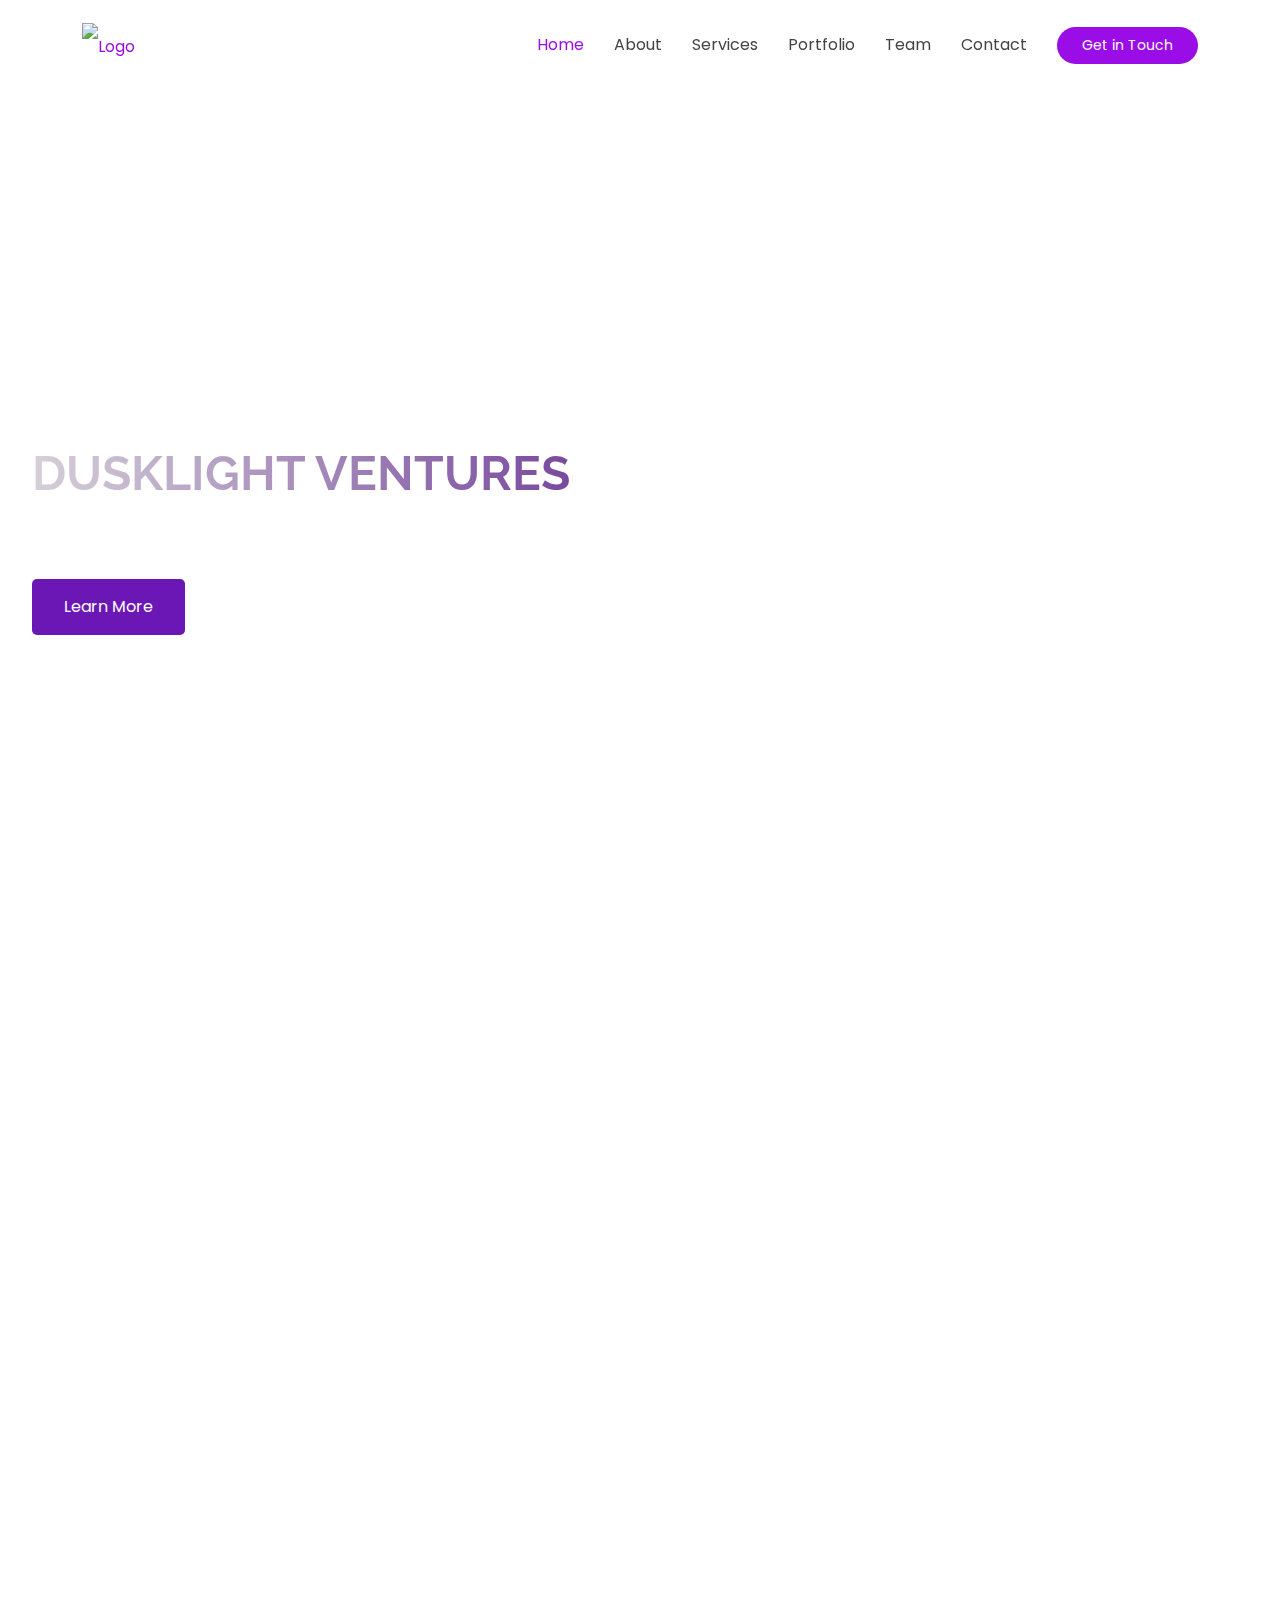
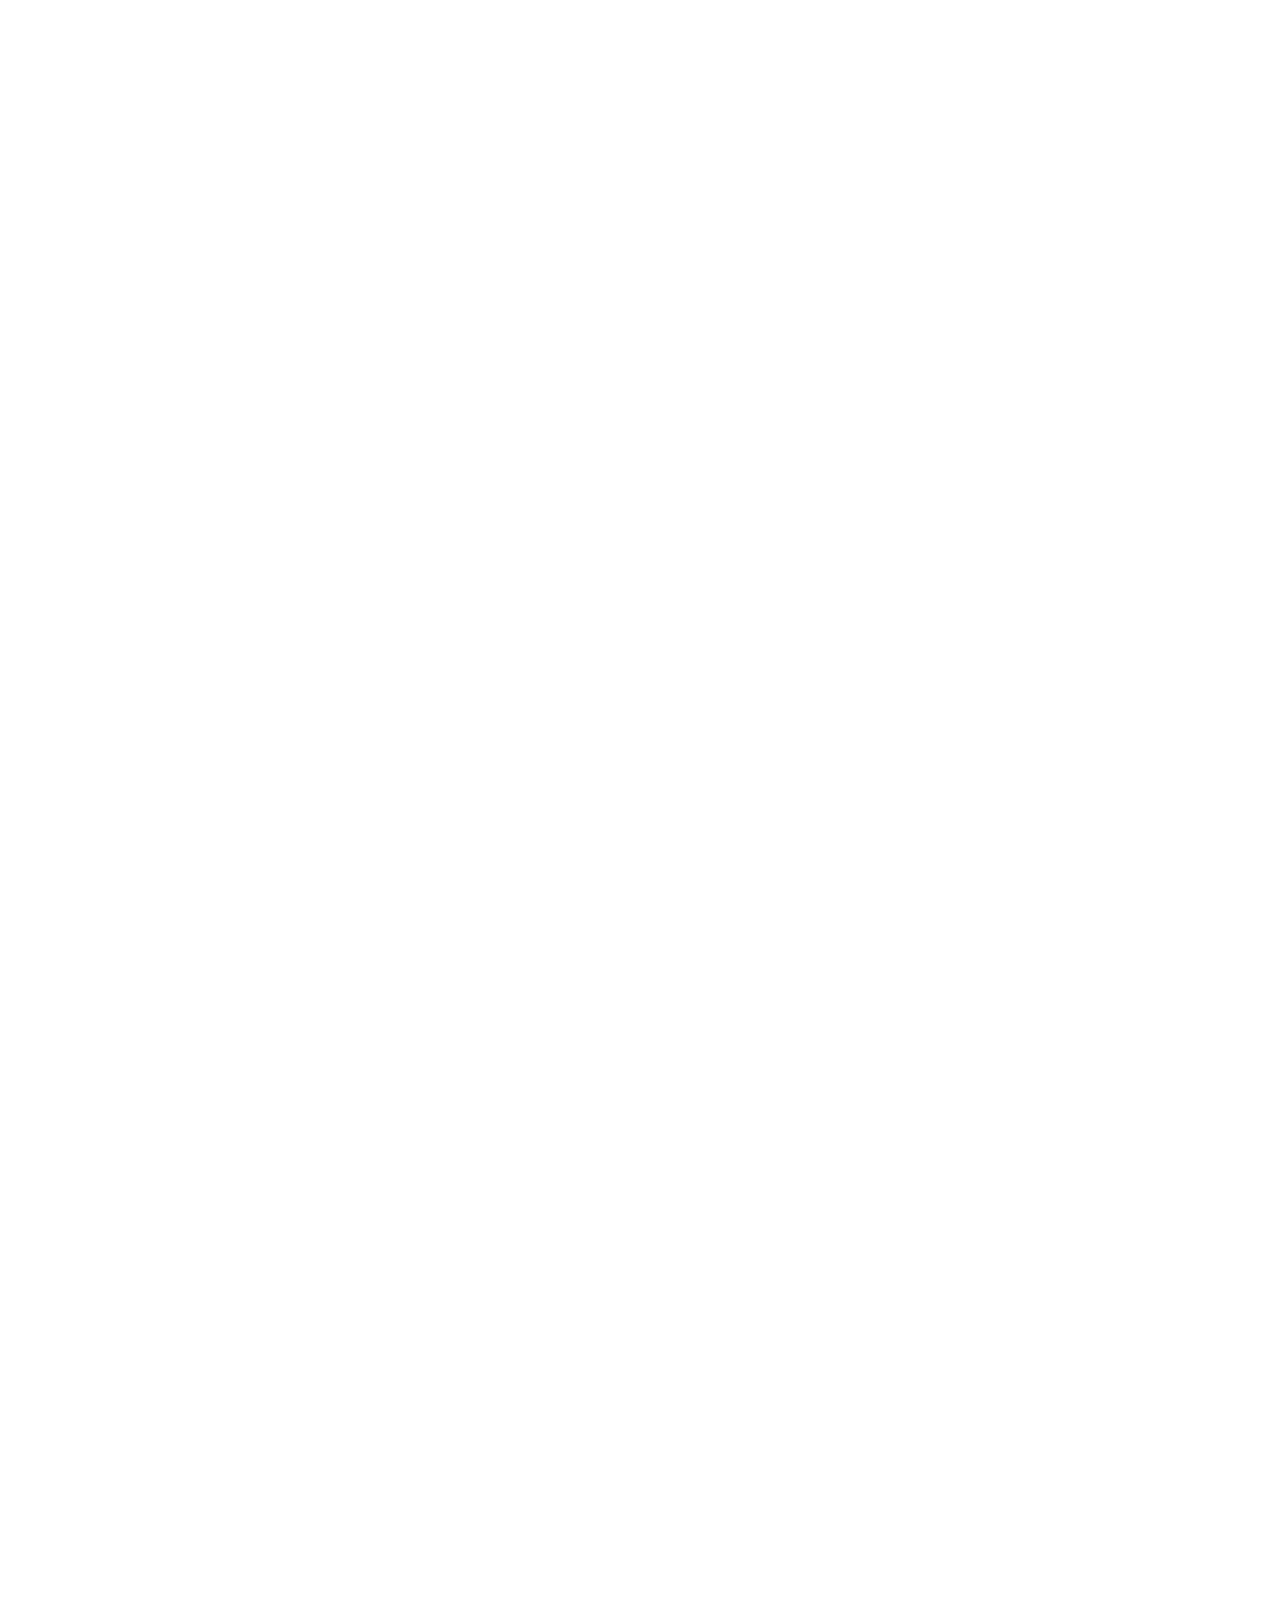
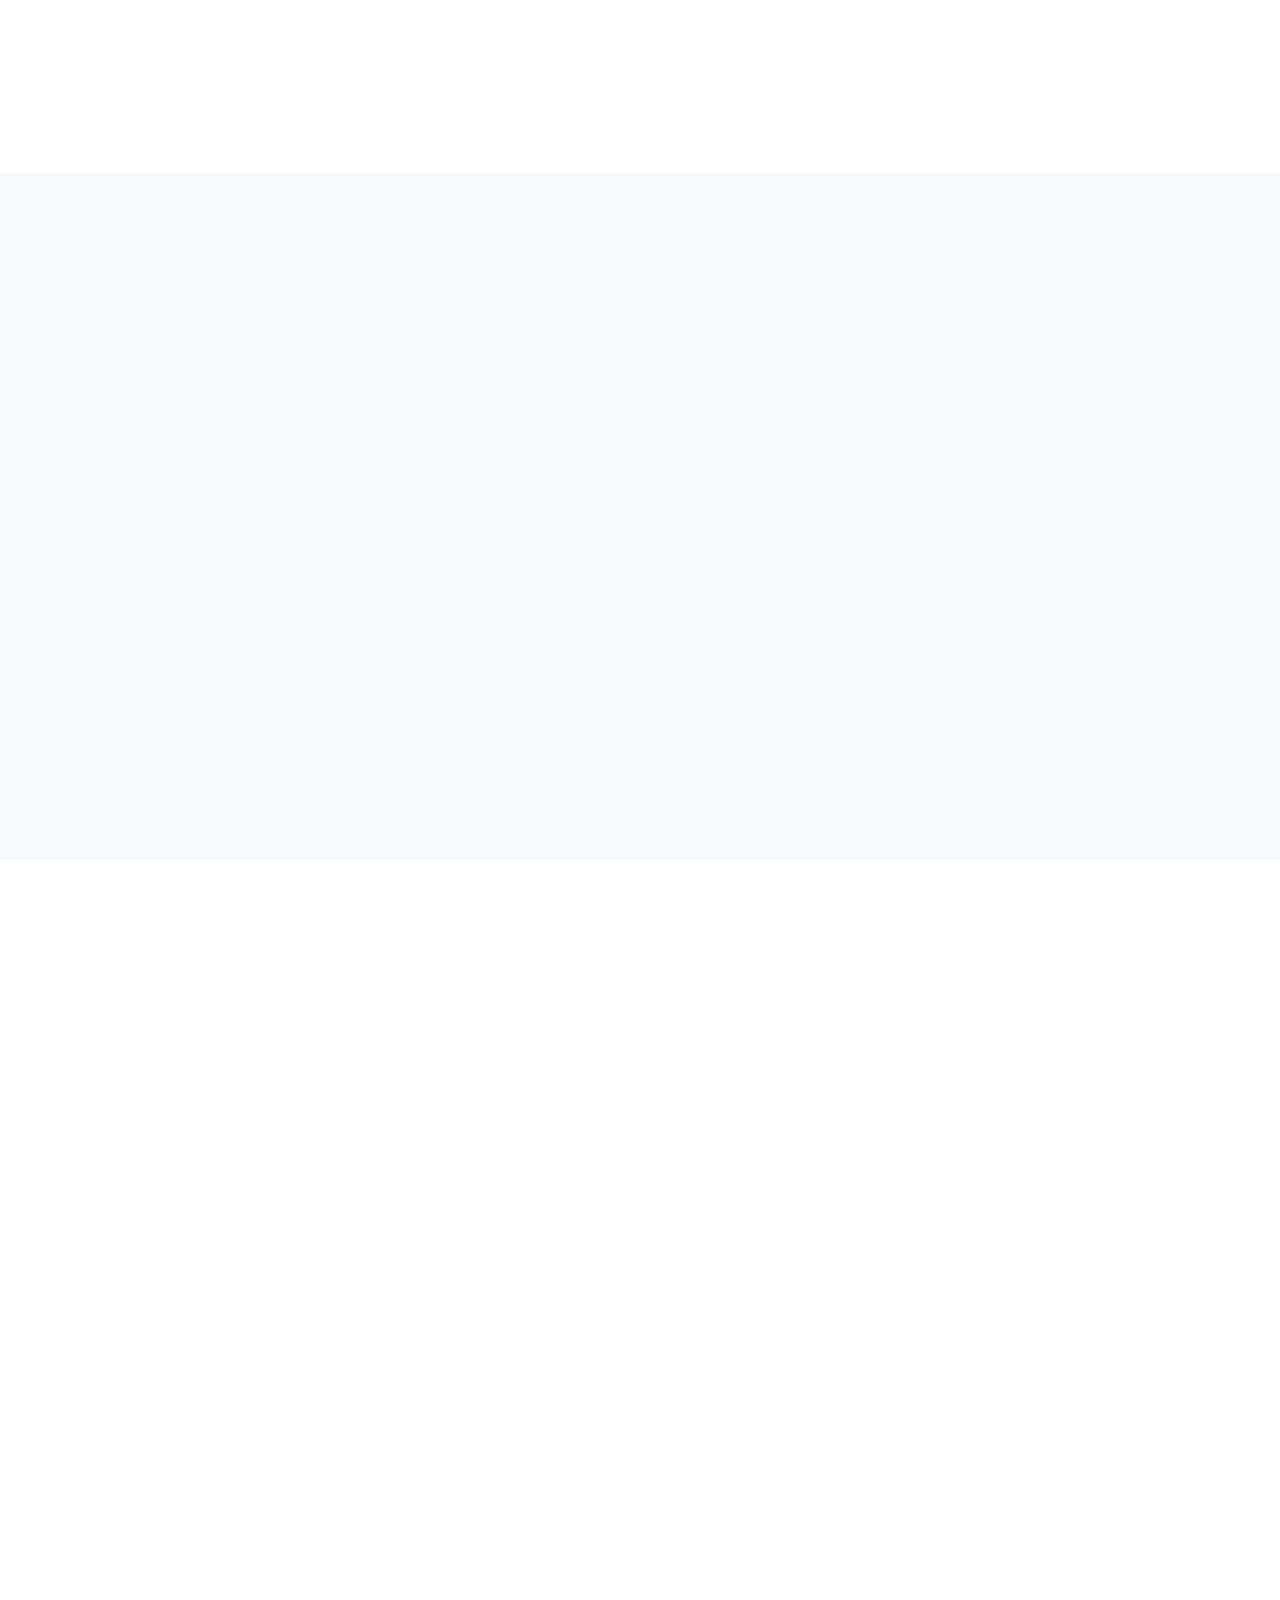
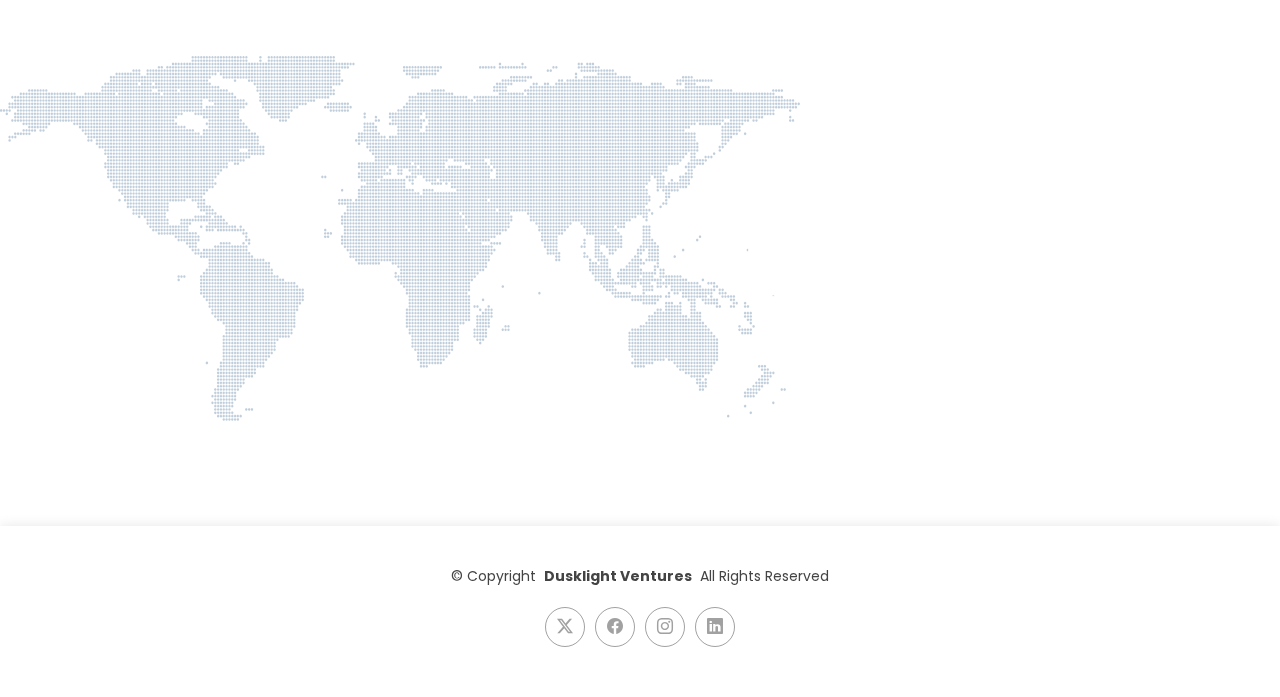
==== index.html @ 912ee7cb "Finalized the testing and deployment" ====
<!DOCTYPE html>
<html lang="en">

<head>
  <meta charset="utf-8">
  <meta content="width=device-width, initial-scale=1.0" name="viewport">
  <title>DUSKLIGHT VENTURES</title>
  <meta name="description" content="">
  <meta name="keywords" content="">

  <!-- Favicons -->
  <link href="https://i.postimg.cc/W3yHggLT/Logo.png" rel="icon">
  <link href="https://i.postimg.cc/W3yHggLT/Logo.png" rel="apple-touch-icon">

  <!-- Fonts -->
  <link href="https://fonts.googleapis.com" rel="preconnect">
  <link href="https://fonts.gstatic.com" rel="preconnect" crossorigin>
  <link href="https://fonts.googleapis.com/css2?family=Roboto:ital,wght@0,100;0,300;0,400;0,500;0,700;0,900;1,100;1,300;1,400;1,500;1,700;1,900&family=Poppins:ital,wght@0,100;0,200;0,300;0,400;0,500;0,600;0,700;0,800;0,900;1,100;1,200;1,300;1,400;1,500;1,600;1,700;1,800;1,900&family=Raleway:ital,wght@0,100;0,200;0,300;0,400;0,500;0,600;0,700;0,800;0,900;1,100;1,200;1,300;1,400;1,500;1,600;1,700;1,800;1,900&display=swap" rel="stylesheet">

  <!-- Vendor CSS Files -->
  <link href="assets/vendor/bootstrap/css/bootstrap.min.css" rel="stylesheet">
  <link href="assets/vendor/bootstrap-icons/bootstrap-icons.css" rel="stylesheet">
  <link href="assets/vendor/aos/aos.css" rel="stylesheet">
  <link href="assets/vendor/glightbox/css/glightbox.min.css" rel="stylesheet">
  <link href="assets/vendor/swiper/swiper-bundle.min.css" rel="stylesheet">

  <!-- Main CSS File -->
  <link href="assets/css/main.css" rel="stylesheet">

  <!-- =======================================================
  * Template Name: Vesperr
  * Template URL: https://bootstrapmade.com/vesperr-free-bootstrap-template/
  * Updated: Aug 07 2024 with Bootstrap v5.3.3
  * Author: BootstrapMade.com
  * License: https://bootstrapmade.com/license/
  ======================================================== -->
</head>

<body class="index-page">

  <header id="header" class="header d-flex align-items-center sticky-top">
    <div class="container-fluid container-xl position-relative d-flex align-items-center">

      <a href="index.html" class="logo d-flex align-items-center me-auto">
        <img src="https://i.postimg.cc/mDbwCCmY/DVLOGO-removebg-preview.png" alt="Logo" class="navbar-logo">
        <!-- <h1 class="sitename">DUSKLIGHT VENTURES</h1> -->
      </a>      

      <nav id="navmenu" class="navmenu">
        <ul>
          <li><a href="#hero" class="active">Home<br></a></li>
          <li><a href="#about">About</a></li>
          <li><a href="#services">Services</a></li>
          <li><a href="#portfolio">Portfolio</a></li>
          <li><a href="#team">Team</a></li>
          <!-- <li class="dropdown"><a href="#"><span>Dropdown</span> <i class="bi bi-chevron-down toggle-dropdown"></i></a>
            <ul>
              <li><a href="#">Dropdown 1</a></li>
              <li class="dropdown"><a href="#"><span>Deep Dropdown</span> <i class="bi bi-chevron-down toggle-dropdown"></i></a>
                <ul>
                  <li><a href="#">Deep Dropdown 1</a></li>
                  <li><a href="#">Deep Dropdown 2</a></li>
                  <li><a href="#">Deep Dropdown 3</a></li>
                  <li><a href="#">Deep Dropdown 4</a></li>
                  <li><a href="#">Deep Dropdown 5</a></li>
                </ul>
              </li>
              <li><a href="#">Dropdown 2</a></li>
              <li><a href="#">Dropdown 3</a></li>
              <li><a href="#">Dropdown 4</a></li>
            </ul>
          </li> -->
          <li><a href="#contact">Contact</a></li>
        </ul>
        <i class="mobile-nav-toggle d-xl-none bi bi-list"></i>
      </nav>

      <a class="btn-getstarted" href="index.html#contact">Get in Touch</a>

    </div>
  </header>

  <main class="main">

    <!-- Hero Section -->
   <section class="hero">
        <div class="hero-content">
          <h1 id="hero-heading">
            DUSKLIGHT VENTURES
        </h1>
            <p>'Offers strong business strtegies to grow businesses'</p>
            <button onclick="learnMore()">Learn More</button>
        </div>
    </section>

    <script>
        function learnMore() {
            alert('Learn more about our services!');
        }
    </script><!-- /Hero Section -->


    <!-- Clients Section -->
    <section id="clients" class="clients section light-background">
      <div class="container section-title" data-aos="fade-up">
        <h2>Our Valued Partners and Clients</h2>
      </div>
      <div class="container" data-aos="fade-up">
        <div class="row gy-4">
          <div class="col-xl-2 col-md-3 col-6 client-logo">
            <img src="https://i.postimg.cc/4ybP71yt/county.jpg" class="img-fluid" alt="">
          </div>

          <div class="col-xl-2 col-md-3 col-6 client-logo-001">
            <img src="https://i.postimg.cc/Y2L2YspM/kra.jpg" class="img-fluid" alt="">
          </div><!-- End Client Item -->

          <div class="col-xl-2 col-md-3 col-6 client-logo">
            <img src="https://i.postimg.cc/FzBVfzpG/logo-nema.png" class="img-fluid" alt="">
          </div><!-- End Client Item -->

          <div class="col-xl-2 col-md-3 col-6 client-logo">
            <img src="https://i.postimg.cc/85fhbdsk/KPLC-LOGO.png" class="img-fluid" alt="">
          </div><!-- End Client Item -->

          <div class="col-xl-2 col-md-3 col-6 client-logo">
            <img src="https://i.postimg.cc/gcRVXKfN/NCA.png" class="img-fluid" alt="">
          </div><!-- End Client Item -->

          <div class="col-xl-2 col-md-3 col-6 client-logo">
            <img src="https://i.postimg.cc/vZPPtXzt/bomas.jpg" class="img-fluid" alt="">
          </div>

        </div>

      </div>

    </section><!-- /Clients Section -->

    <!-- About Section -->
    <section id="about" class="about section">

      <!-- Section Title -->
      <div class="container section-title" data-aos="fade-up">
        <h2>About Us</h2>
        <p>With a team of experienced professionals and a commitment to excellence </p>
      </div><!-- End Section Title -->

      <div class="container">

        <div class="row gy-5">

          <div class="content col-xl-5 d-flex flex-column" data-aos="fade-up" data-aos-delay="100">
            <h3> We deliver outstanding services with integrity, professionalism, and innovation</h3>
            <p>
              Dusklight Ventures is your trusted partner in delivering exceptional services across various industries. Established with the vision of transforming the business landscape, we are dedicated to providing quality, reliability, and professional solutions that meet the unique needs of our clients.
            </p>
            <a href="service-details.html" class="about-btn align-self-center align-self-xl-start"><span>About us</span> <i class="bi bi-chevron-right"></i></a>
          </div>

          <div class="col-xl-7" data-aos="fade-up" data-aos-delay="200">
            <div class="row gy-4">

              <div class="col-md-6 icon-box position-relative">
                <i class="bi bi-briefcase"></i>
                <h4><a href="" class="stretched-link">Integrity</a></h4>
                <p>Upholding honesty and transparency in all our interactions.</p>
              </div><!-- Icon-Box -->

              <div class="col-md-6 icon-box position-relative">
                <i class="bi bi-gem"></i>
                <h4><a href="" class="stretched-link">Excellence</a></h4>
                <p>Striving for quality and precision in every service we provide.</p>
              </div><!-- Icon-Box -->

              <div class="col-md-6 icon-box position-relative">
                <i class="bi bi-broadcast"></i>
                <h4><a href="" class="stretched-link">Customer Focus</a></h4>
                <p>Prioritizing our clients’ needs and ensuring their satisfaction.</p>
              </div><!-- Icon-Box -->

              <div class="col-md-6 icon-box position-relative">
                <i class="bi bi-easel"></i>
                <h4><a href="" class="stretched-link">Innovation</a></h4>
                <p>Embracing creativity and forward-thinking to offer the best solutions.</p>
              </div><!-- Icon-Box -->

            </div>
          </div>

        </div>

      </div>

    </section><!-- /About Section -->

    <!-- Stats Section -->
    <section id="stats" class="stats section">

      <div class="container" data-aos="fade-up" data-aos-delay="100">

        <div class="row gy-4 align-items-center">

          <div class="col-lg-5">
            <img src="https://i.postimg.cc/t43v6qXH/statics.jpg" alt="" class="img-fluid">
          </div>

          <div class="col-lg-7">

            <div class="row gy-4">

              <div class="col-lg-6">
                <div class="stats-item d-flex">
                  <i class="bi bi-emoji-smile flex-shrink-0"></i>
                  <div>
                    <span data-purecounter-start="0" data-purecounter-end="232" data-purecounter-duration="1" class="purecounter"></span>
                    <p><strong>Happy Clients</strong> <span></span></p>
                  </div>
                </div>
              </div><!-- End Stats Item -->

              <div class="col-lg-6">
                <div class="stats-item d-flex">
                  <i class="bi bi-journal-richtext flex-shrink-0"></i>
                  <div>
                    <span data-purecounter-start="0" data-purecounter-end="521" data-purecounter-duration="1" class="purecounter"></span>
                    <p><strong>Projects</strong> <span></span></p>
                  </div>
                </div>
              </div><!-- End Stats Item -->

              <div class="col-lg-6">
                <div class="stats-item d-flex">
                  <i class="bi bi-headset flex-shrink-0"></i>
                  <div>
                    <span data-purecounter-start="0" data-purecounter-end="1453" data-purecounter-duration="1" class="purecounter"></span>
                    <p><strong>Hours Of Support</strong> <span></span></p>
                  </div>
                </div>
              </div><!-- End Stats Item -->

              <div class="col-lg-6">
                <div class="stats-item d-flex">
                  <i class="bi bi-people flex-shrink-0"></i>
                  <div>
                    <span data-purecounter-start="0" data-purecounter-end="32" data-purecounter-duration="1" class="purecounter"></span>
                    <p><strong>Hard Workers</strong> <span></span></p>
                  </div>
                </div>
              </div><!-- End Stats Item -->

            </div>

          </div>

        </div>

      </div>

    </section><!-- /Stats Section -->

    <!-- Services Section -->
    <section id="services" class="services section">

      <!-- Section Title -->
      <div class="container section-title" data-aos="fade-up">
        <h2>Services</h2>
        <p>At Dusklight Ventures, we pride ourselves on delivering a diverse range of services designed to meet the evolving needs of our clients. Each service is offered with a commitment to quality, professionalism, and excellence. Here’s an in-depth look at what we offer:</p>
      </div><!-- End Section Title -->

      <div class="container">

        <div class="row gy-4">

          <div class="col-xl-3 col-md-6 d-flex" data-aos="fade-up" data-aos-delay="100">
            <div class="service-item position-relative">
              <i class="bi bi-activity"></i>
              <h4><a href="" class="stretched-link">General Supplies</a></h4>
              <p>Sourcing and delivering a wide range of products and materials tailored to your specific requirements.</p>
            </div>
          </div><!-- End Service Item -->

          <div class="col-xl-3 col-md-6 d-flex" data-aos="fade-up" data-aos-delay="200">
            <div class="service-item position-relative">
              <i class="bi bi-bounding-box-circles"></i>
              <h4><a href="" class="stretched-link">Land Sales</a></h4>
              <p>Guiding you through seamless and transparent transactions, helping you find the perfect property.</p>
            </div>
          </div><!-- End Service Item -->

          <div class="col-xl-3 col-md-6 d-flex" data-aos="fade-up" data-aos-delay="300">
            <div class="service-item position-relative">
              <i class="bi bi-calendar4-week"></i>
              <h4><a href="" class="stretched-link">Real Estate Services</a></h4>
              <p>Offering comprehensive solutions for property management, leasing, and sales to meet your residential and commercial needs.</p>
            </div>
          </div><!-- End Service Item -->

          <div class="col-xl-3 col-md-6 d-flex" data-aos="fade-up" data-aos-delay="400">
            <div class="service-item position-relative">
              <i class="bi bi-broadcast"></i>
              <h4><a href="" class="stretched-link"> Tax and Customs Consultancy</a></h4>
              <p>Providing expert advice to help businesses and individuals achieve their goals efficiently.</p>
            </div>
          </div><!-- End Service Item -->

        </div>

      </div>

    </section><!-- /Services Section -->

    <!-- Alt Services Section -->
    <section id="alt-services" class="alt-services section">

      <div class="container" data-aos="fade-up" data-aos-delay="100">

        <div class="row gy-4">

          <div class="col-lg-6" data-aos="zoom-in" data-aos-delay="200">
            <div class="service-item position-relative">
              <div class="img">
                <img src="https://i.postimg.cc/bvYQN6Mb/pexels-antony-trivet-14168997.jpg" class="img-fluid" alt="">
              </div>
              <div class="details">
                <a href="service-details.html" class="stretched-link">
                  <h3>Property Development</h3>
                </a>
                <p>Transforming ideas into tangible assets is at the heart of our property development services. From conceptualization to construction, we work closely with clients to design and develop properties that align with market demands and individual visions. Our goal is to create functional, aesthetically pleasing spaces that enhance value and usability.</p>
              </div>
            </div>
          </div><!-- End Service Item -->

          <div class="col-lg-6" data-aos="zoom-in" data-aos-delay="300">
            <div class="service-item position-relative">
              <div class="img">
                <img src="https://i.postimg.cc/W44kPdFw/Financial-Planning-and-Investment-Management-2.jpg" class="img-fluid" alt="">
              </div>
              <div class="details">
                <a href="service-details.html" class="stretched-link">
                  <h3>Financial Planning</h3>
                </a>
                <p>Your financial success is our priority. We provide tailored financial planning and investment advisory services to help you make informed decisions and achieve your financial goals. Whether it’s real estate investments, business funding, or personal financial growth, our expert advisors are here to guide you every step of the way.</p>
              </div>
            </div>
          </div><!-- End Service Item -->

          <div class="col-lg-6" data-aos="zoom-in" data-aos-delay="400">
            <div class="service-item position-relative">
              <div class="img">
                <img src="https://i.postimg.cc/HLZ214Vz/nipnap-relaunch-event.jpg" class="img-fluid" alt="">
              </div>
              <div class="details">
                <a href="service-details.html" class="stretched-link">
                  <h3>Event Support Services</h3>
                </a>
                <p>Planning an event? Dusklight Ventures offers comprehensive event support services, including venue identification, equipment setup, and logistics coordination. Our team ensures a seamless experience, handling the details so you can focus on the bigger picture. From corporate meetings to private celebrations, we make your events memorable and stress-free.</p>
              </div>
            </div>
          </div><!-- End Service Item -->

          <div class="col-lg-6" data-aos="zoom-in" data-aos-delay="500">
            <div class="service-item position-relative">
              <div class="img">
                <img src="https://i.postimg.cc/XNFvRjPB/gab-audiovisuel-s4c5i-Cj4-C-k-unsplash.jpg" class="img-fluid" alt="">
              </div>
              <div class="details">
                <a href="service-details.html" class="stretched-link">
                  <h3>Project Management</h3>
                </a>
                <p>At Dusklight Ventures, we understand the complexities of managing projects, whether big or small. Our team offers end-to-end project management solutions, from initial planning and resource allocation to execution and completion. We focus on efficiency, cost-effectiveness, and meeting deadlines, ensuring your projects are delivered successfully and exceed expectations.</p>
                <a href="service-details.html" class="stretched-link"></a>
              </div>
            </div>
          </div><!-- End Service Item -->

        </div>

      </div>

    </section><!-- /Alt Services Section -->

    <!-- Features Section -->
    <section id="features" class="features section">

      <!-- Section Title -->
      <div class="container section-title" data-aos="fade-up">
        <h2>Features</h2>
        <p></p>
      </div><!-- End Section Title -->

      <div class="container">

        <div class="row gy-4">

          <div class="col-lg-3 col-md-4" data-aos="fade-up" data-aos-delay="100">
            <div class="features-item">
              <i class="bi bi-eye" style="color: #ffbb2c;"></i>
              <h3><a href="" class="stretched-link">Future Projections</a></h3>
            </div>
          </div><!-- End Feature Item -->

          <div class="col-lg-3 col-md-4" data-aos="fade-up" data-aos-delay="200">
            <div class="features-item">
              <i class="bi bi-infinity" style="color: #5578ff;"></i>
              <h3><a href="" class="stretched-link">Partners</a></h3>
            </div>
          </div><!-- End Feature Item -->

          <div class="col-lg-3 col-md-4" data-aos="fade-up" data-aos-delay="300">
            <div class="features-item">
              <i class="bi bi-mortarboard" style="color: #e80368;"></i>
              <h3><a href="" class="stretched-link">professional Aspects</a></h3>
            </div>
          </div><!-- End Feature Item -->

          <div class="col-lg-3 col-md-4" data-aos="fade-up" data-aos-delay="400">
            <div class="features-item">
              <i class="bi bi-nut" style="color: #e361ff;"></i>
              <h3><a href="" class="stretched-link">Servicing the Future</a></h3>
            </div>
          </div><!-- End Feature Item -->

          <div class="col-lg-3 col-md-4" data-aos="fade-up" data-aos-delay="500">
            <div class="features-item">
              <i class="bi bi-shuffle" style="color: #47aeff;"></i>
              <h3><a href="" class="stretched-link">Technology Sychronization</a></h3>
            </div>
          </div><!-- End Feature Item -->

          <div class="col-lg-3 col-md-4" data-aos="fade-up" data-aos-delay="600">
            <div class="features-item">
              <i class="bi bi-star" style="color: #ffa76e;"></i>
              <h3><a href="" class="stretched-link">Career Adjusting</a></h3>
            </div>
          </div><!-- End Feature Item -->

          <div class="col-lg-3 col-md-4" data-aos="fade-up" data-aos-delay="700">
            <div class="features-item">
              <i class="bi bi-x-diamond" style="color: #11dbcf;"></i>
              <h3><a href="" class="stretched-link">Resilience</a></h3>
            </div>
          </div><!-- End Feature Item -->

          <div class="col-lg-3 col-md-4" data-aos="fade-up" data-aos-delay="800">
            <div class="features-item">
              <i class="bi bi-camera-video" style="color: #4233ff;"></i>
              <h3><a href="" class="stretched-link">Monitorization</a></h3>
            </div>
          </div>

          <!-- <div class="col-lg-3 col-md-4" data-aos="fade-up" data-aos-delay="900">
            <div class="features-item">
              <i class="bi bi-command" style="color: #b2904f;"></i>
              <h3><a href="" class="stretched-link">Dirada Pack</a></h3>
            </div>
          </div>

          <div class="col-lg-3 col-md-4" data-aos="fade-up" data-aos-delay="1000">
            <div class="features-item">
              <i class="bi bi-dribbble" style="color: #b20969;"></i>
              <h3><a href="" class="stretched-link">Moton Ideal</a></h3>
            </div>
          </div>

          <div class="col-lg-3 col-md-4" data-aos="fade-up" data-aos-delay="1100">
            <div class="features-item">
              <i class="bi bi-activity" style="color: #ff5828;"></i>
              <h3><a href="" class="stretched-link">Verdo Park</a></h3>
            </div>
          </div>

          <div class="col-lg-3 col-md-4" data-aos="fade-up" data-aos-delay="1200">
            <div class="features-item">
              <i class="bi bi-brightness-high" style="color: #29cc61;"></i>
              <h3><a href="" class="stretched-link">Flavor Nivelanda</a></h3>
            </div>
          </div> -->

        </div>

      </div>

    </section><!-- /Features Section -->

    <!-- Testimonials Section -->
    <section id="testimonials" class="testimonials section light-background">

      <!-- Section Title -->
      <div class="container section-title" data-aos="fade-up">
        <h2>Testimonials</h2>
        <p>What Our customers say about us</p>
      </div><!-- End Section Title -->

      <div class="container" data-aos="fade-up" data-aos-delay="100">

        <div class="swiper init-swiper">
          <script type="application/json" class="swiper-config">
            {
              "loop": true,
              "speed": 600,
              "autoplay": {
                "delay": 5000
              },
              "slidesPerView": "auto",
              "pagination": {
                "el": ".swiper-pagination",
                "type": "bullets",
                "clickable": true
              },
              "breakpoints": {
                "320": {
                  "slidesPerView": 1,
                  "spaceBetween": 40
                },
                "1200": {
                  "slidesPerView": 2,
                  "spaceBetween": 20
                }
              }
            }
          </script>
          <div class="swiper-wrapper">

            <div class="swiper-slide">
              <div class="testimonial-wrap">
                <div class="testimonial-item">
                  <!-- <img src="assets/img/testimonials/testimonials-1.jpg" class="testimonial-img" alt=""> -->
                  <h3>Brandon Juma</h3>
                  <h4>Ceo &amp; Founder</h4>
                  <div class="stars">
                    <i class="bi bi-star-fill"></i><i class="bi bi-star-fill"></i><i class="bi bi-star-fill"></i><i class="bi bi-star-fill"></i><i class="bi bi-star-fill"></i>
                  </div>
                  <p>
                    <i class="bi bi-quote quote-icon-left"></i>
                    <span>I enjoyed dusklightventures delivery services and I would highly recommend them</span>
                    <i class="bi bi-quote quote-icon-right"></i>
                  </p>
                </div>
              </div>
            </div><!-- End testimonial item -->

            <div class="swiper-slide">
              <div class="testimonial-wrap">
                <div class="testimonial-item">
                  <!-- <img src="assets/img/testimonials/testimonials-2.jpg" class="testimonial-img" alt=""> -->
                  <h3>Union Construction </h3>
                  <h4>Construction Company</h4>
                  <div class="stars">
                    <i class="bi bi-star-fill"></i><i class="bi bi-star-fill"></i><i class="bi bi-star-fill"></i><i class="bi bi-star-fill"></i><i class="bi bi-star-fill"></i>
                  </div>
                  <p>
                    <i class="bi bi-quote quote-icon-left"></i>
                    <span>We have partnered in numerous construction projects.</span>
                    <i class="bi bi-quote quote-icon-right"></i>
                  </p>
                </div>
              </div>
            </div><!-- End testimonial item -->

            <div class="swiper-slide">
              <div class="testimonial-wrap">
                <div class="testimonial-item">
                  <!-- <img src="assets/img/testimonials/testimonials-3.jpg" class="testimonial-img" alt=""> -->
                  <h3>Nancy A</h3>
                  <h4>Nairobi</h4>
                  <div class="stars">
                    <i class="bi bi-star-fill"></i><i class="bi bi-star-fill"></i><i class="bi bi-star-fill"></i><i class="bi bi-star-fill"></i><i class="bi bi-star-fill"></i>
                  </div>
                  <p>
                    <i class="bi bi-quote quote-icon-left"></i>
                    <span>"I stayed at one of Dusk Light Ventures' Airbnbs during my trip to Nairobi, and it was the best decision! The house was clean, secure, and had all the amenities I needed. The hosts were very friendly and responsive. I’ll definitely book again!"</span>
                    <i class="bi bi-quote quote-icon-right"></i>
                  </p>
                </div>
              </div>
            </div><!-- End testimonial item -->

            <div class="swiper-slide">
              <div class="testimonial-wrap">
                <div class="testimonial-item">
                  <!-- <img src="assets/img/testimonials/testimonials-4.jpg" class="testimonial-img" alt=""> -->
                  <h3>Paul M</h3>
                  <h4>Kakamega County</h4>
                  <div class="stars">
                    <i class="bi bi-star-fill"></i><i class="bi bi-star-fill"></i><i class="bi bi-star-fill"></i><i class="bi bi-star-fill"></i><i class="bi bi-star-fill"></i>
                  </div>
                  <p>
                    <i class="bi bi-quote quote-icon-left"></i>
                    <span>"Buying land is never easy, but Dusk Light Ventures made the process seamless. Their team guided me through all the paperwork, ensuring everything was legitimate. I now own a beautiful plot in Kakamega thanks to them!"</span>
                    <i class="bi bi-quote quote-icon-right"></i>
                  </p>
                </div>
              </div>
            </div><!-- End testimonial item -->

            <div class="swiper-slide">
              <div class="testimonial-wrap">
                <div class="testimonial-item">
                  <!-- <img src="assets/img/testimonials/testimonials-5.jpg" class="testimonial-img" alt=""> -->
                  <h3>Ruth W</h3>
                  <h4>Mombasa

                  </h4>
                  <div class="stars">
                    <i class="bi bi-star-fill"></i><i class="bi bi-star-fill"></i><i class="bi bi-star-fill"></i><i class="bi bi-star-fill"></i><i class="bi bi-star-fill"></i>
                  </div>
                  <p>
                    <i class="bi bi-quote quote-icon-left"></i>
                    <span>"I rely on Dusk Light Ventures for all my business deliveries, and they’ve never let me down. From parcels to bulky items, their service is fast, reliable, and affordable. Thank you for keeping my business running smoothly!"</span>
                    <i class="bi bi-quote quote-icon-right"></i>
                  </p>
                </div>
              </div>
            </div><!-- End testimonial item -->

          </div>
          <div class="swiper-pagination"></div>
        </div>

      </div>

    </section><!-- /Testimonials Section -->

    <!-- Portfolio Section -->
    <section id="portfolio" class="portfolio section">

      <!-- Section Title -->
      <div class="container section-title" data-aos="fade-up">
        <h2>Portfolio</h2>
        <p>Explore our Gallery</p>
      </div><!-- End Section Title -->

      <div class="container">

        <div class="isotope-layout" data-default-filter=".filter-app" data-layout="masonry" data-sort="original-order">
    
            <ul class="portfolio-filters isotope-filters" data-aos="fade-up" data-aos-delay="100">
                <li data-filter=".filter-app" class="filter-active">Supplies</li>
                <li data-filter=".filter-product">Airbnbs</li>
                <li data-filter=".filter-branding">Lands</li>
                <!-- <li data-filter=".filter-books">More Airbnbs</li> -->
            </ul><!-- End Portfolio Filters -->
    
            <div class="row gy-4 isotope-container" data-aos="fade-up" data-aos-delay="200">
    
                <div class="col-lg-4 col-md-6 portfolio-item isotope-item filter-app">
                    <div class="portfolio-content h-100">
                        <img src="https://i.postimg.cc/Z5rScH7N/general-supplies.webp" class="img-fluid" alt="">
                        <div class="portfolio-info">
                            <h4>Supplies 1</h4>
                            <p>Lorem ipsum, dolor sit amet consectetur</p>
                            <a href="https://i.postimg.cc/Z5rScH7N/general-supplies.webp" title="App 1" data-gallery="portfolio-gallery-app" class="glightbox preview-link"><i class="bi bi-zoom-in"></i></a>
                            <a href="portfolio-details.html" title="More Details" class="details-link"><i class="bi bi-link-45deg"></i></a>
                        </div>
                    </div>
                </div><!-- End Portfolio Item -->
    
                <div class="col-lg-4 col-md-6 portfolio-item isotope-item filter-product">
                    <div class="portfolio-content h-100">
                        <img src="https://i.postimg.cc/vB7h2gR3/Airbnb-8.jpg" class="img-fluid" alt="">
                        <div class="portfolio-info">
                            <h4>Airbnbs 1</h4>
                            <p>Lorem ipsum, dolor sit amet consectetur</p>
                            <a href="https://i.postimg.cc/vB7h2gR3/Airbnb-8.jpg" title="Product 1" data-gallery="portfolio-gallery-product" class="glightbox preview-link"><i class="bi bi-zoom-in"></i></a>
                            <a href="portfolio-details.html" title="More Details" class="details-link"><i class="bi bi-link-45deg"></i></a>
                        </div>
                    </div>
                </div><!-- End Portfolio Item -->
    
                <div class="col-lg-4 col-md-6 portfolio-item isotope-item filter-branding">
                    <div class="portfolio-content h-100">
                        <img src="https://i.postimg.cc/1tq0L82Y/land-plot-with-nature-landscape-location-pin-23-2149937918.avif" class="img-fluid" alt="">
                        <div class="portfolio-info">
                            <h4>Lands 1</h4>
                            <p>Lorem ipsum, dolor sit amet consectetur</p>
                            <a href="https://i.postimg.cc/1tq0L82Y/land-plot-with-nature-landscape-location-pin-23-2149937918.avif" title="Branding 1" data-gallery="portfolio-gallery-branding" class="glightbox preview-link"><i class="bi bi-zoom-in"></i></a>
                            <a href="portfolio-details.html" title="More Details" class="details-link"><i class="bi bi-link-45deg"></i></a>
                        </div>
                    </div>
                </div><!-- End Portfolio Item -->
    
                <div class="col-lg-4 col-md-6 portfolio-item isotope-item filter-books">
                    <div class="portfolio-content h-100">
                        <img src="https://i.postimg.cc/TPdn2kBq/Airbnb-5.jpg" class="img-fluid" alt="">
                        <div class="portfolio-info">
                            <h4>Events 1</h4>
                            <p>Lorem ipsum, dolor sit amet consectetur</p>
                            <a href="https://i.postimg.cc/TPdn2kBq/Airbnb-5.jpg" title="Branding 1" data-gallery="portfolio-gallery-book" class="glightbox preview-link"><i class="bi bi-zoom-in"></i></a>
                            <a href="portfolio-details.html" title="More Details" class="details-link"><i class="bi bi-link-45deg"></i></a>
                        </div>
                    </div>
                </div><!-- End Portfolio Item -->
    
                <div class="col-lg-4 col-md-6 portfolio-item isotope-item filter-app">
                    <div class="portfolio-content h-100">
                        <img src="https://i.postimg.cc/sxWn963x/warehouse-persona-1634736968921.webp" class="img-fluid" alt="">
                        <div class="portfolio-info">
                            <h4>Supplies 2</h4>
                            <p>Lorem ipsum, dolor sit amet consectetur</p>
                            <a href="https://i.postimg.cc/sxWn963x/warehouse-persona-1634736968921.webp" title="App 2" data-gallery="portfolio-gallery-app" class="glightbox preview-link"><i class="bi bi-zoom-in"></i></a>
                            <a href="portfolio-details.html" title="More Details" class="details-link"><i class="bi bi-link-45deg"></i></a>
                        </div>
                    </div>
                </div><!-- End Portfolio Item -->
    
                <div class="col-lg-4 col-md-6 portfolio-item isotope-item filter-product">
                    <div class="portfolio-content h-100">
                        <img src="https://i.postimg.cc/TP0hkf7n/Airbnb-9.jpg" class="img-fluid" alt="">
                        <div class="portfolio-info">
                            <h4>Airbnbs 2</h4>
                            <p>Lorem ipsum, dolor sit amet consectetur</p>
                            <a href="https://i.postimg.cc/TP0hkf7n/Airbnb-9.jpg" title="Product 2" data-gallery="portfolio-gallery-product" class="glightbox preview-link"><i class="bi bi-zoom-in"></i></a>
                            <a href="portfolio-details.html" title="More Details" class="details-link"><i class="bi bi-link-45deg"></i></a>
                        </div>
                    </div>
                </div><!-- End Portfolio Item -->
    
                <div class="col-lg-4 col-md-6 portfolio-item isotope-item filter-branding">
                    <div class="portfolio-content h-100">
                        <img src="https://i.postimg.cc/8PtvXdsz/images-landsss.jpg" class="img-fluid" alt="">
                        <div class="portfolio-info">
                            <h4>Lands 2</h4>
                            <p>Lorem ipsum, dolor sit amet consectetur</p>
                            <a href="https://i.postimg.cc/8PtvXdsz/images-landsss.jpg" title="Branding 2" data-gallery="portfolio-gallery-branding" class="glightbox preview-link"><i class="bi bi-zoom-in"></i></a>
                            <a href="portfolio-details.html" title="More Details" class="details-link"><i class="bi bi-link-45deg"></i></a>
                        </div>
                    </div>
                </div><!-- End Portfolio Item -->
    
                <div class="col-lg-4 col-md-6 portfolio-item isotope-item filter-books">
                    <div class="portfolio-content h-100">
                        <img src="https://i.postimg.cc/FHcTknPM/Airbnb-2.jpg" class="img-fluid" alt="">
                        <div class="portfolio-info">
                            <h4>Events 2</h4>
                            <p>Lorem ipsum, dolor sit amet consectetur</p>
                            <a href="https://i.postimg.cc/FHcTknPM/Airbnb-2.jpg" title="Branding 2" data-gallery="portfolio-gallery-book" class="glightbox preview-link"><i class="bi bi-zoom-in"></i></a>
                            <a href="portfolio-details.html" title="More Details" class="details-link"><i class="bi bi-link-45deg"></i></a>
                        </div>
                    </div>
                </div><!-- End Portfolio Item -->

                <div class="col-lg-4 col-md-6 portfolio-item isotope-item filter-app">
                  <div class="portfolio-content h-100">
                      <img src="https://i.postimg.cc/W44kPdFw/Financial-Planning-and-Investment-Management-2.jpg" class="img-fluid" alt="">
                      <div class="portfolio-info">
                          <h4>Supplies 2</h4>
                          <p>Lorem ipsum, dolor sit amet consectetur</p>
                          <a href="https://i.postimg.cc/W44kPdFw/Financial-Planning-and-Investment-Management-2.jpg" title="App 2" data-gallery="portfolio-gallery-app" class="glightbox preview-link"><i class="bi bi-zoom-in"></i></a>
                          <a href="portfolio-details.html" title="More Details" class="details-link"><i class="bi bi-link-45deg"></i></a>
                      </div>
                  </div>
              </div><!-- End Portfolio Item -->
  
              <div class="col-lg-4 col-md-6 portfolio-item isotope-item filter-product">
                  <div class="portfolio-content h-100">
                      <img src="https://i.postimg.cc/1zx3v40z/Airbnb-4.jpg" class="img-fluid" alt="">
                      <div class="portfolio-info">
                          <h4>Airbnbs 2</h4>
                          <p>Lorem ipsum, dolor sit amet consectetur</p>
                          <a href="https://i.postimg.cc/1zx3v40z/Airbnb-4.jpg" title="Product 2" data-gallery="portfolio-gallery-product" class="glightbox preview-link"><i class="bi bi-zoom-in"></i></a>
                          <a href="portfolio-details.html" title="More Details" class="details-link"><i class="bi bi-link-45deg"></i></a>
                      </div>
                  </div>
              </div><!-- End Portfolio Item -->
  
              <div class="col-lg-4 col-md-6 portfolio-item isotope-item filter-branding">
                  <div class="portfolio-content h-100">
                      <img src="https://i.postimg.cc/tCS1NXm1/photo-1587745890135-20db8c79b027.jpg" class="img-fluid" alt="">
                      <div class="portfolio-info">
                          <h4>Lands 2</h4>
                          <p>Lorem ipsum, dolor sit amet consectetur</p>
                          <a href="https://i.postimg.cc/tCS1NXm1/photo-1587745890135-20db8c79b027.jpg" title="Branding 2" data-gallery="portfolio-gallery-branding" class="glightbox preview-link"><i class="bi bi-zoom-in"></i></a>
                          <a href="portfolio-details.html" title="More Details" class="details-link"><i class="bi bi-link-45deg"></i></a>
                      </div>
                  </div>
              </div><!-- End Portfolio Item -->
  
              <div class="col-lg-4 col-md-6 portfolio-item isotope-item filter-books">
                  <div class="portfolio-content h-100">
                      <img src="https://i.postimg.cc/FHcTknPM/Airbnb-2.jpg" class="img-fluid" alt="">
                      <div class="portfolio-info">
                          <h4>Events 2</h4>
                          <p>Lorem ipsum, dolor sit amet consectetur</p>
                          <a href="https://i.postimg.cc/FHcTknPM/Airbnb-2.jpg" title="Branding 2" data-gallery="portfolio-gallery-book" class="glightbox preview-link"><i class="bi bi-zoom-in"></i></a>
                          <a href="portfolio-details.html" title="More Details" class="details-link"><i class="bi bi-link-45deg"></i></a>
                      </div>
                  </div>
              </div><!-- End Portfolio Item -->
    
            </div><!-- End Portfolio Container -->
    
        </div>
    
    </div>
    

    </section><!-- /Portfolio Section -->

    <!-- Team Section -->
    <section id="team" class="team section">

      <!-- Section Title -->
      <div class="container section-title" data-aos="fade-up">
        <h2>Team</h2>
        <p>This is our team</p>
      </div><!-- End Section Title -->

      <div class="container">

        <div class="row gy-4">

          <div class="col-lg-3 col-md-6 d-flex align-items-stretch" data-aos="fade-up" data-aos-delay="100">
            <div class="team-member">
              <div class="member-img">
                <img src="https://i.postimg.cc/B6krpVKw/makori.jpg" class="img-fluid" alt="">
                <div class="social">
                  <a href=""><i class="bi bi-twitter-x"></i></a>
                  <a href=""><i class="bi bi-facebook"></i></a>
                  <a href=""><i class="bi bi-instagram"></i></a>
                  <a href=""><i class="bi bi-linkedin"></i></a>
                </div>
              </div>
              <div class="member-info">
                <h4>John Makori</h4>
                <span>Chief Executive Officer</span>
              </div>
            </div>
          </div><!-- End Team Member -->

          <div class="col-lg-3 col-md-6 d-flex align-items-stretch" data-aos="fade-up" data-aos-delay="200">
            <div class="team-member">
              <div class="member-img">
                <img src="https://i.postimg.cc/wBbZxG0T/icon.png" class="img-fluid" alt="">
                <div class="social">
                  <a href=""><i class="bi bi-twitter-x"></i></a>
                  <a href=""><i class="bi bi-facebook"></i></a>
                  <a href=""><i class="bi bi-instagram"></i></a>
                  <a href=""><i class="bi bi-linkedin"></i></a>
                </div>
              </div>
              <div class="member-info">
                <h4>Lilian Nyakundi</h4>
                <span>Director</span>
              </div>
            </div>
          </div><!-- End Team Member -->

          <div class="col-lg-3 col-md-6 d-flex align-items-stretch" data-aos="fade-up" data-aos-delay="300">
            <div class="team-member">
              <div class="member-img">
                <img src="https://i.postimg.cc/wBbZxG0T/icon.png" class="img-fluid" alt="">
                <div class="social">
                  <a href=""><i class="bi bi-twitter-x"></i></a>
                  <a href=""><i class="bi bi-facebook"></i></a>
                  <a href=""><i class="bi bi-instagram"></i></a>
                  <a href=""><i class="bi bi-linkedin"></i></a>
                </div>
              </div>
              <div class="member-info">
                <h4>Emily Nyamusi</h4>
                <span>Director</span>
              </div>
            </div>
          </div><!-- End Team Member -->

          <div class="col-lg-3 col-md-6 d-flex align-items-stretch" data-aos="fade-up" data-aos-delay="400">
            <div class="team-member">
              <div class="member-img">
                <img src="https://i.postimg.cc/wBbZxG0T/icon.png" class="img-fluid" alt="">
                <div class="social">
                  <a href=""><i class="bi bi-twitter-x"></i></a>
                  <a href=""><i class="bi bi-facebook"></i></a>
                  <a href=""><i class="bi bi-instagram"></i></a>
                  <a href=""><i class="bi bi-linkedin"></i></a>
                </div>
              </div>
              <div class="member-info">
                <h4>Gladys Nyabwari</h4>
                <span>Director</span>
              </div>
            </div>
          </div><!-- End Team Member -->

        </div>

      </div>

    </section><!-- /Team Section -->

    <!-- Pricing Section -->
    <!-- <section id="pricing" class="pricing section">

      
      <div class="container section-title" data-aos="fade-up">
        <h2>Pricing</h2>
        <p>Necessitatibus eius consequatur ex aliquid fuga eum quidem sint consectetur velit</p>
      </div>

      <div class="container">

        <div class="row gy-4">

          <div class="col-lg-4" data-aos="zoom-in" data-aos-delay="100">
            <div class="pricing-item">
              <h3>Free Plan</h3>
              <h4><sup>$</sup>0<span> / month</span></h4>
              <ul>
                <li><i class="bi bi-check"></i> <span>Quam adipiscing vitae proin</span></li>
                <li><i class="bi bi-check"></i> <span>Nec feugiat nisl pretium</span></li>
                <li><i class="bi bi-check"></i> <span>Nulla at volutpat diam uteera</span></li>
                <li class="na"><i class="bi bi-x"></i> <span>Pharetra massa massa ultricies</span></li>
                <li class="na"><i class="bi bi-x"></i> <span>Massa ultricies mi quis hendrerit</span></li>
              </ul>
              <a href="#" class="buy-btn">Buy Now</a>
            </div>
          </div>

          <div class="col-lg-4" data-aos="zoom-in" data-aos-delay="200">
            <div class="pricing-item featured">
              <h3>Business Plan</h3>
              <h4><sup>$</sup>29<span> / month</span></h4>
              <ul>
                <li><i class="bi bi-check"></i> <span>Quam adipiscing vitae proin</span></li>
                <li><i class="bi bi-check"></i> <span>Nec feugiat nisl pretium</span></li>
                <li><i class="bi bi-check"></i> <span>Nulla at volutpat diam uteera</span></li>
                <li><i class="bi bi-check"></i> <span>Pharetra massa massa ultricies</span></li>
                <li><i class="bi bi-check"></i> <span>Massa ultricies mi quis hendrerit</span></li>
              </ul>
              <a href="#" class="buy-btn">Buy Now</a>
            </div>
          </div>

          <div class="col-lg-4" data-aos="zoom-in" data-aos-delay="300">
            <div class="pricing-item">
              <h3>Developer Plan</h3>
              <h4><sup>$</sup>49<span> / month</span></h4>
              <ul>
                <li><i class="bi bi-check"></i> <span>Quam adipiscing vitae proin</span></li>
                <li><i class="bi bi-check"></i> <span>Nec feugiat nisl pretium</span></li>
                <li><i class="bi bi-check"></i> <span>Nulla at volutpat diam uteera</span></li>
                <li><i class="bi bi-check"></i> <span>Pharetra massa massa ultricies</span></li>
                <li><i class="bi bi-check"></i> <span>Massa ultricies mi quis hendrerit</span></li>
              </ul>
              <a href="#" class="buy-btn">Buy Now</a>
            </div>
          </div>

        </div>

      </div>

    </section> -->

  
    <!-- <section id="faq" class="faq section light-background">

    
      <div class="container section-title" data-aos="fade-up">
        <h2>Frequently Asked Questions</h2>
        <p>Necessitatibus eius consequatur ex aliquid fuga eum quidem sint consectetur velit</p>
      </div>

      <div class="container">

        <div class="row faq-item" data-aos="fade-up" data-aos-delay="100">
          <div class="col-lg-5 d-flex">
            <i class="bi bi-question-circle"></i>
            <h4>Non consectetur a erat nam at lectus urna duis?</h4>
          </div>
          <div class="col-lg-7">
            <p>
              Feugiat pretium nibh ipsum consequat. Tempus iaculis urna id volutpat lacus laoreet non curabitur gravida. Venenatis lectus magna fringilla urna porttitor rhoncus dolor purus non.
            </p>
          </div>
        </div>

        <div class="row faq-item" data-aos="fade-up" data-aos-delay="200">
          <div class="col-lg-5 d-flex">
            <i class="bi bi-question-circle"></i>
            <h4>Feugiat scelerisque varius morbi enim nunc faucibus a pellentesque?</h4>
          </div>
          <div class="col-lg-7">
            <p>
              Dolor sit amet consectetur adipiscing elit pellentesque habitant morbi. Id interdum velit laoreet id donec ultrices. Fringilla phasellus faucibus scelerisque eleifend donec pretium. Est pellentesque elit ullamcorper dignissim.
            </p>
          </div>
        </div>

        <div class="row faq-item" data-aos="fade-up" data-aos-delay="300">
          <div class="col-lg-5 d-flex">
            <i class="bi bi-question-circle"></i>
            <h4>Dolor sit amet consectetur adipiscing elit pellentesque habitant morbi?</h4>
          </div>
          <div class="col-lg-7">
            <p>
              Eleifend mi in nulla posuere sollicitudin aliquam ultrices sagittis orci. Faucibus pulvinar elementum integer enim. Sem nulla pharetra diam sit amet nisl suscipit. Rutrum tellus pellentesque eu tincidunt. Lectus urna duis convallis convallis tellus.
            </p>
          </div>
        </div>

        <div class="row faq-item" data-aos="fade-up" data-aos-delay="400">
          <div class="col-lg-5 d-flex">
            <i class="bi bi-question-circle"></i>
            <h4>Ac odio tempor orci dapibus. Aliquam eleifend mi in nulla?</h4>
          </div>
          <div class="col-lg-7">
            <p>
              Aperiam itaque sit optio et deleniti eos nihil quidem cumque. Voluptas dolorum accusantium sunt sit enim. Provident consequuntur quam aut reiciendis qui rerum dolorem sit odio. Repellat assumenda soluta sunt pariatur error doloribus fuga.
            </p>
          </div>
        </div>

        <div class="row faq-item" data-aos="fade-up" data-aos-delay="500">
          <div class="col-lg-5 d-flex">
            <i class="bi bi-question-circle"></i>
            <h4>Tempus quam pellentesque nec nam aliquam sem et tortor consequat?</h4>
          </div>
          <div class="col-lg-7">
            <p>
              Molestie a iaculis at erat pellentesque adipiscing commodo. Dignissim suspendisse in est ante in. Nunc vel risus commodo viverra maecenas accumsan. Sit amet nisl suscipit adipiscing bibendum est. Purus gravida quis blandit turpis cursus in
            </p>
          </div>
        </div>

      </div>

    </section> -->

    <!-- Contact Section -->
    <section id="contact" class="contact section">

      <!-- Section Title -->
      <div class="container section-title" data-aos="fade-up">
        <h2>Contact</h2>
        <p></p>
      </div><!-- End Section Title -->

      <div class="container position-relative" data-aos="fade-up" data-aos-delay="100">

        <div class="row gy-4">

          <div class="col-lg-5">
            <div class="info-item d-flex" data-aos="fade-up" data-aos-delay="200">
              <i class="bi bi-geo-alt flex-shrink-0"></i>
              <div>
                <h3>Address</h3>
                <p>Norwich Union, Kimathi Street <br/> Nairobi.</p>
              </div>
            </div><!-- End Info Item -->

            <div class="info-item d-flex" data-aos="fade-up" data-aos-delay="300">
              <i class="bi bi-telephone flex-shrink-0"></i>
              <div>
                <h3>Call Us</h3>
                <p>+254 722 908 052</p>
              </div>
            </div><!-- End Info Item -->

            <div class="info-item d-flex" data-aos="fade-up" data-aos-delay="400">
              <i class="bi bi-envelope flex-shrink-0"></i>
              <div>
                <h3>Email Us</h3>
                <p>info@dusklightventures.co.ke</p>
              </div>
            </div><!-- End Info Item -->

          </div>

          <div class="col-lg-7">
            <form action="forms/contact.php" method="post" class="php-email-form" data-aos="fade-up" data-aos-delay="500">
              <div class="row gy-4">

                <div class="col-md-6">
                  <input type="text" name="name" class="form-control" placeholder="Your Name" required="">
                </div>

                <div class="col-md-6 ">
                  <input type="email" class="form-control" name="email" placeholder="Your Email" required="">
                </div>

                <div class="col-md-12">
                  <input type="text" class="form-control" name="subject" placeholder="Subject" required="">
                </div>

                <div class="col-md-12">
                  <textarea class="form-control" name="message" rows="6" placeholder="Message" required=""></textarea>
                </div>

                <div class="col-md-12 text-center">
                  <div class="loading">Loading</div>
                  <div class="error-message"></div>
                  <div class="sent-message">Your message has been sent. Thank you!</div>

                  <button type="submit">Send Message</button>
                </div>

              </div>
            </form>
          </div><!-- End Contact Form -->

        </div>

      </div>

    </section><!-- /Contact Section -->

  </main>

  <footer id="footer" class="footer">

    <div class="container">
      <div class="copyright text-center ">
        <p>© <span>Copyright</span> <strong class="px-1 sitename">Dusklight Ventures</strong> <span>All Rights Reserved</span></p>
      </div>
      <div class="social-links d-flex justify-content-center">
        <a href=""><i class="bi bi-twitter-x"></i></a>
        <a href=""><i class="bi bi-facebook"></i></a>
        <a href=""><i class="bi bi-instagram"></i></a>
        <a href=""><i class="bi bi-linkedin"></i></a>
      </div>
      <div class="credits">
        <!-- All the links in the footer should remain intact. -->
        <!-- You can delete the links only if you've purchased the pro version. -->
        <!-- Licensing information: https://bootstrapmade.com/license/ -->
        <!-- Purchase the pro version with working PHP/AJAX contact form: [buy-url] -->
        <!-- Designed by <a href="https://bootstrapmade.com/">Afiritech Solutions</a> -->
      </div>
    </div>

  </footer>

  <!-- Scroll Top -->
  <a href="#" id="scroll-top" class="scroll-top d-flex align-items-center justify-content-center"><i class="bi bi-arrow-up-short"></i></a>

  <!-- Preloader -->
  <div id="preloader"></div>

  <!-- Vendor JS Files -->
  <script src="assets/vendor/bootstrap/js/bootstrap.bundle.min.js"></script>
  <script src="assets/vendor/php-email-form/validate.js"></script>
  <script src="assets/vendor/aos/aos.js"></script>
  <script src="assets/vendor/glightbox/js/glightbox.min.js"></script>
  <script src="assets/vendor/purecounter/purecounter_vanilla.js"></script>
  <script src="assets/vendor/swiper/swiper-bundle.min.js"></script>
  <script src="assets/vendor/imagesloaded/imagesloaded.pkgd.min.js"></script>
  <script src="assets/vendor/isotope-layout/isotope.pkgd.min.js"></script>

  <!-- Main JS File -->
  <script src="assets/js/main.js"></script>

</body>

</html>
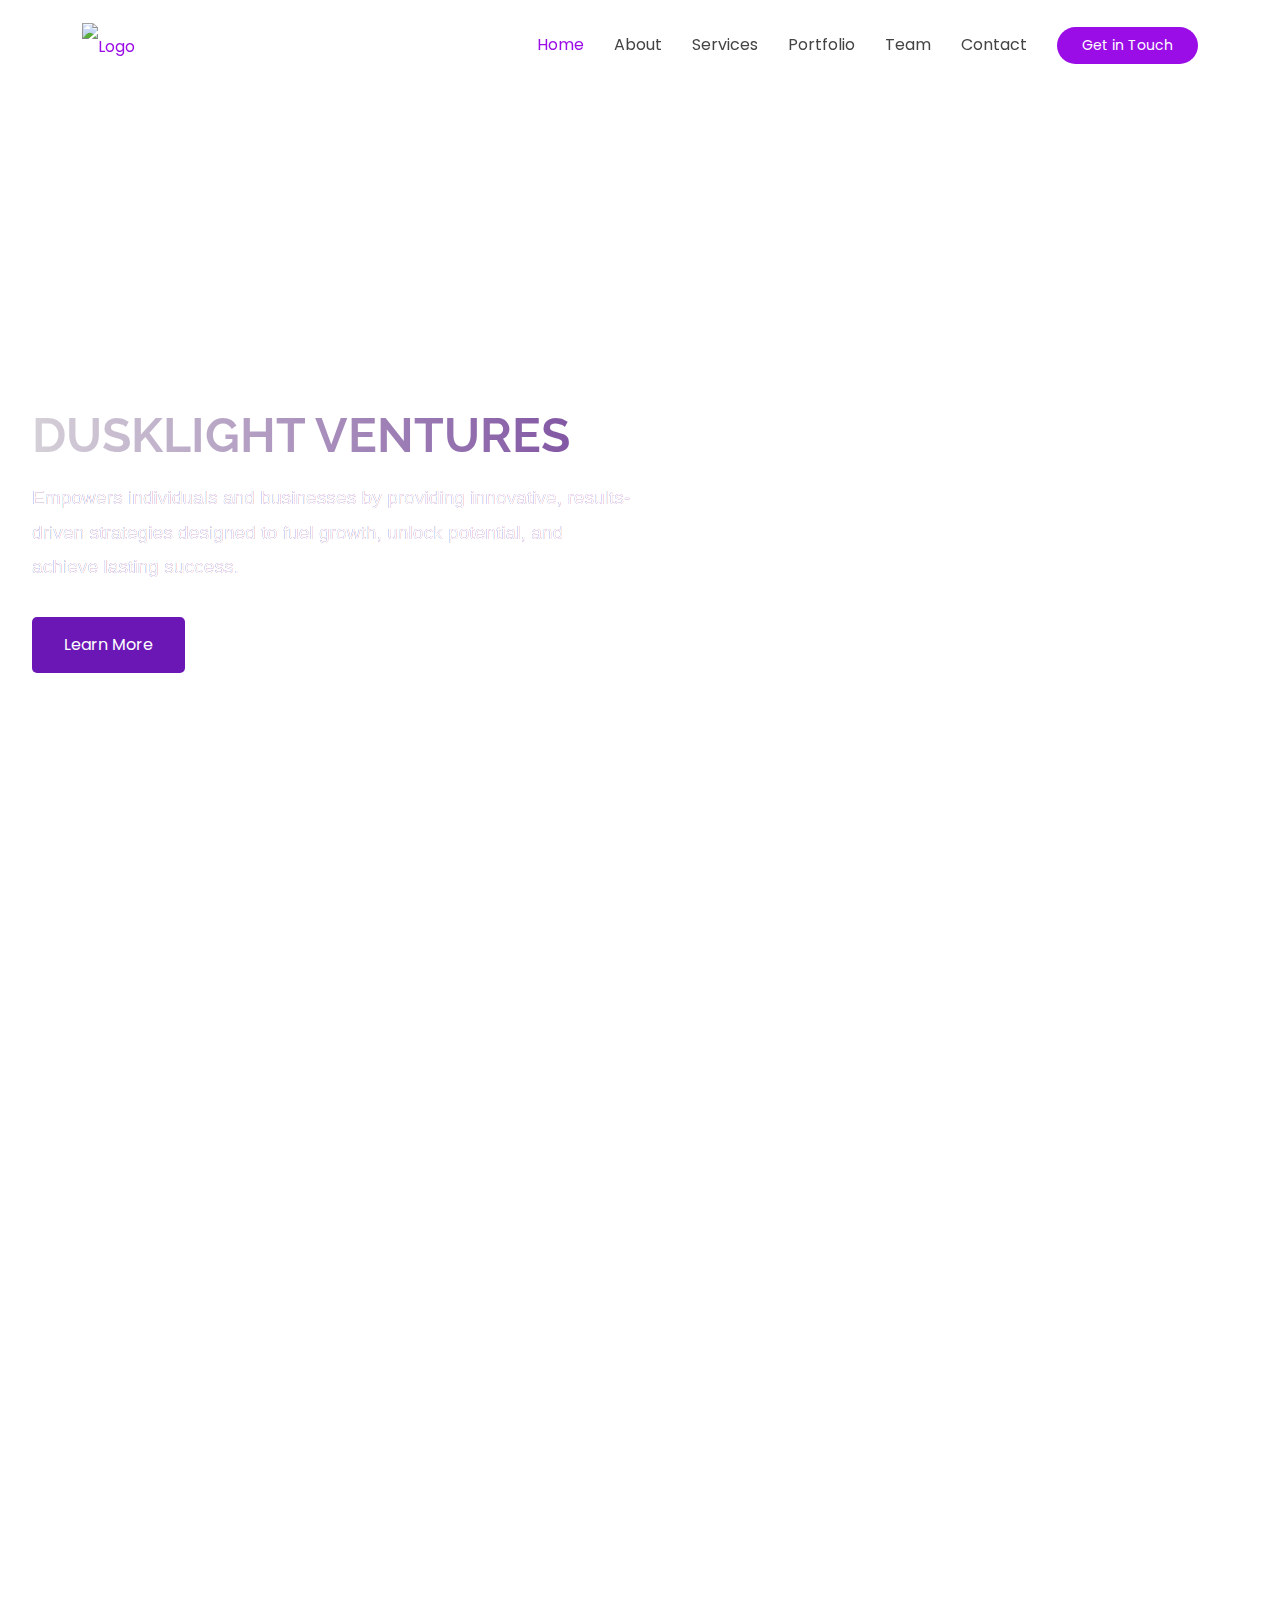
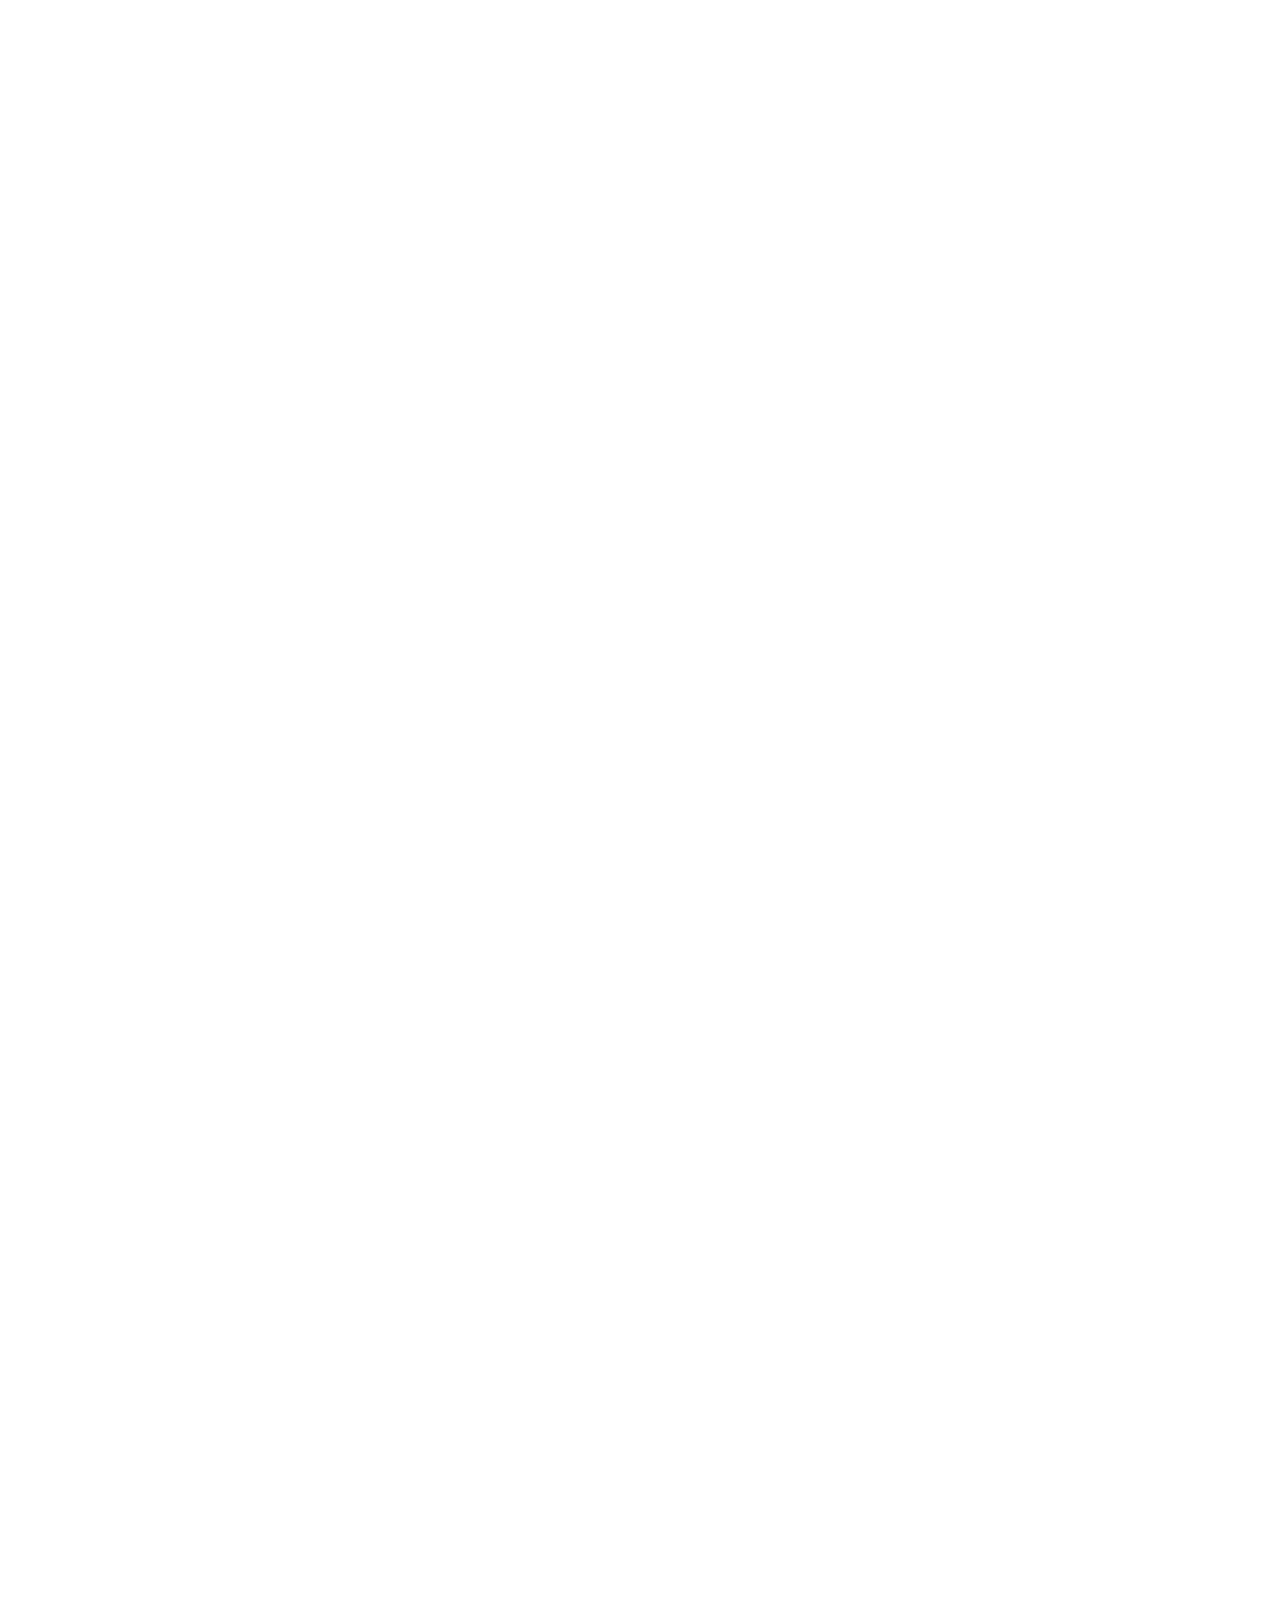
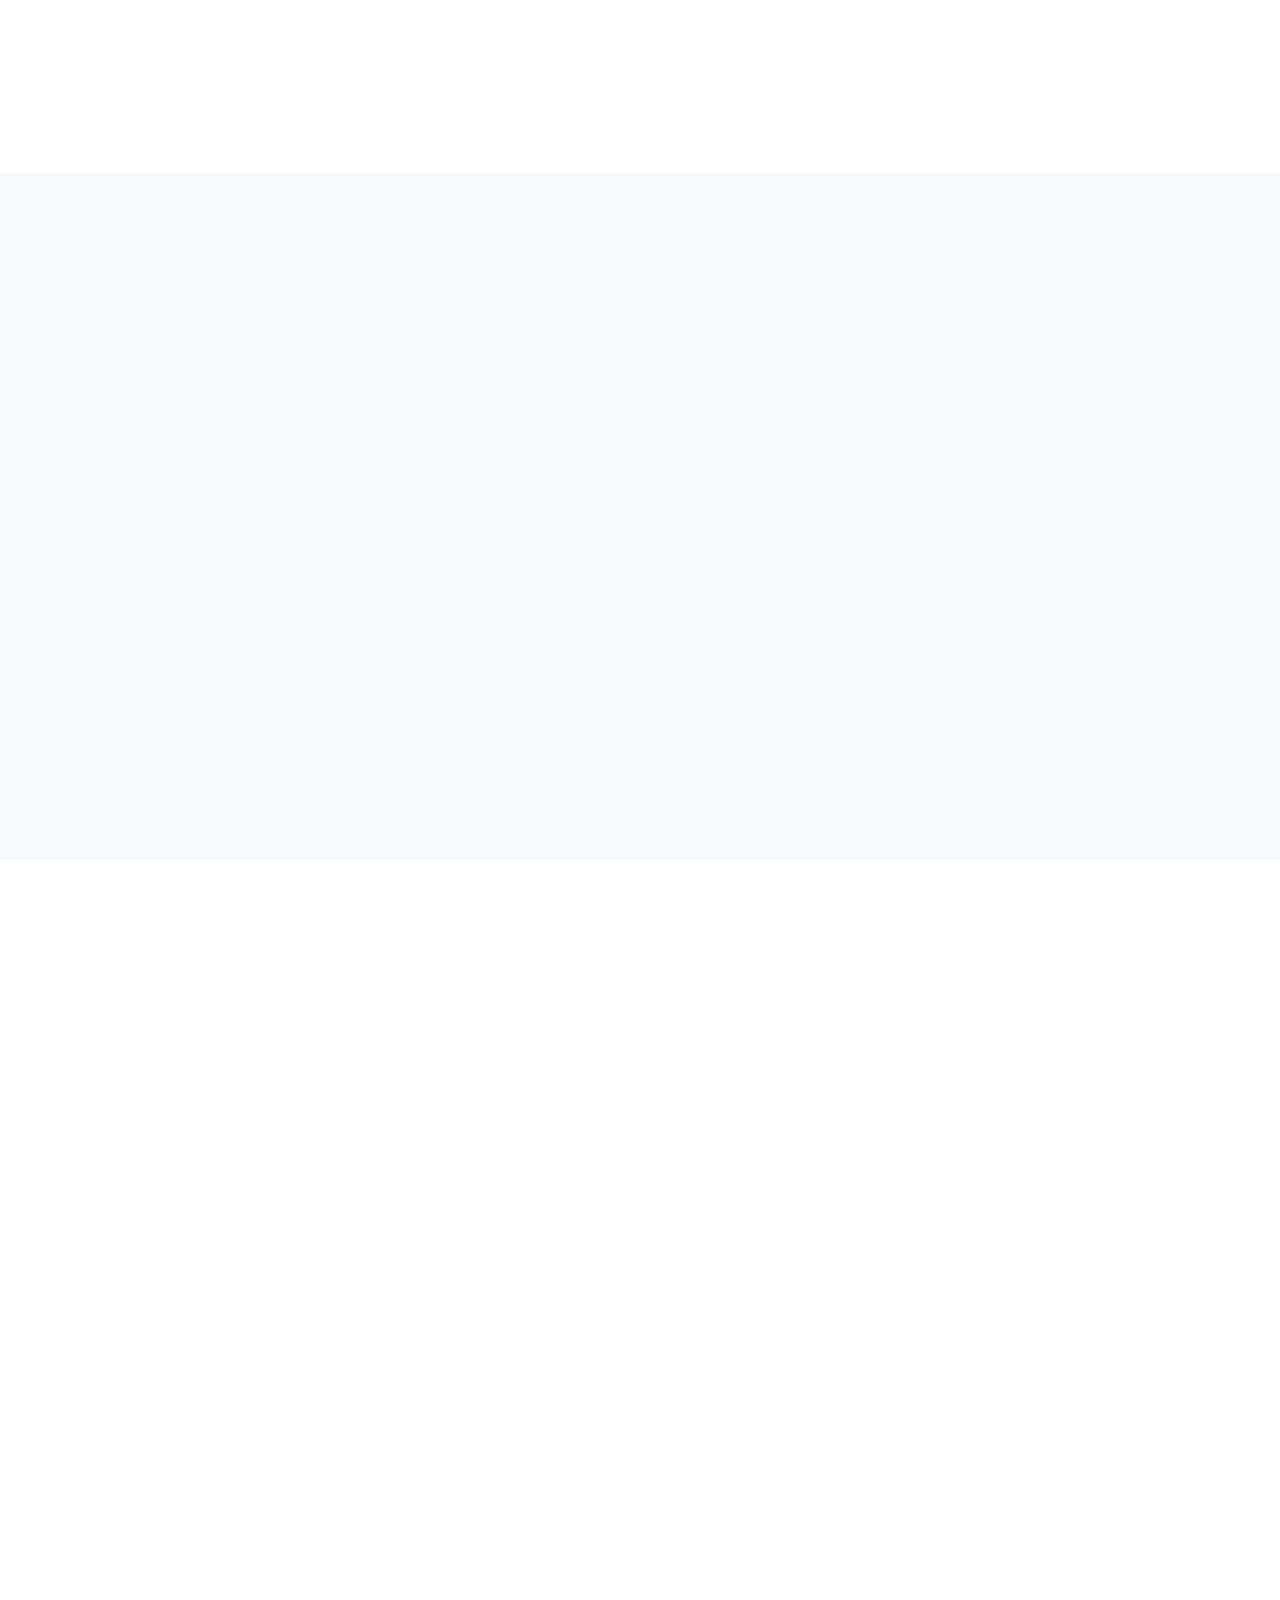
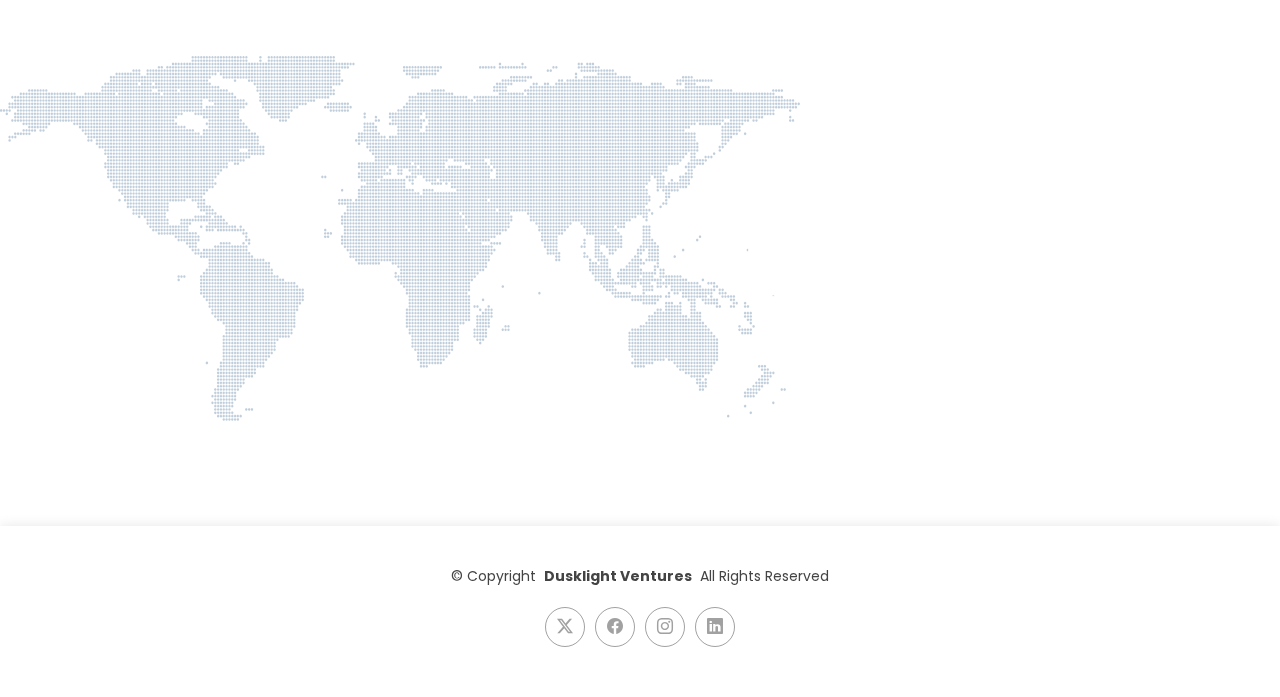
==== commit 7f37aff1: "Finalized the testing and deployment" ====
--- a/index.html
+++ b/index.html
@@ -88,7 +88,7 @@
           <h1 id="hero-heading">
             DUSKLIGHT VENTURES
         </h1>
-            <p>'Offers strong business strtegies to grow businesses'</p>
+        <p class="intro-text">Empowers individuals and businesses by providing innovative, results-driven strategies designed to fuel growth, unlock potential, and achieve lasting success.</p>
             <button onclick="learnMore()">Learn More</button>
         </div>
     </section>
--- a/assets/css/main.css
+++ b/assets/css/main.css
@@ -761,6 +761,25 @@
   margin-bottom: 2rem;
   color: var(--text-color);
 }
+.intro-text {
+  font-family: 'Arial', sans-serif;
+  font-size: 1.2rem; /* Adjusts the size to make it more readable */
+  line-height: 1.8; /* Adds spacing between lines for clarity */
+  color: #333; /* Dark grey for a modern and readable look */
+  max-width: 800px; /* Limits the width for better readability */
+  margin: 0 auto; /* Centers the paragraph */
+  text-align: left; /* Centers the text */
+  background: linear-gradient(45deg, #6a1b9a, #8e24aa); /* Adds a gradient background */
+  color: transparent; /* Makes text color transparent to show the gradient */
+  -webkit-background-clip: text; /* Clips the gradient to the text */
+  transition: transform 0.3s ease-in-out, color 0.3s ease-in-out; /* Smooth animation for text scaling */
+}
+
+.intro-text:hover {
+  transform: scale(1.05); /* Slightly scales up the text on hover */
+  color: #fff; /* Changes text color to white when hovered */
+}
+
 
 .hero-content button {
   padding: 1rem 2rem;
@@ -811,8 +830,8 @@
 
 @media (max-width: 576px) {
   .hero {
-      height: 55vh;
-      background-size: contain;
+      height: 70vh;
+      /* background-size: contain; */
       justify-content: inherit;
       padding: 0.5rem;
       text-align: left;
@@ -823,7 +842,7 @@
   }
 
   .hero-content h1 {
-      font-size: 2rem;
+      font-size: 1rem;
   }
 
   .hero-content p {
@@ -886,7 +905,7 @@
 
 @media (max-width: 640px) {
   .clients .client-logo img {
-    padding: 20px;
+    padding: 18px;
   }
 }
 
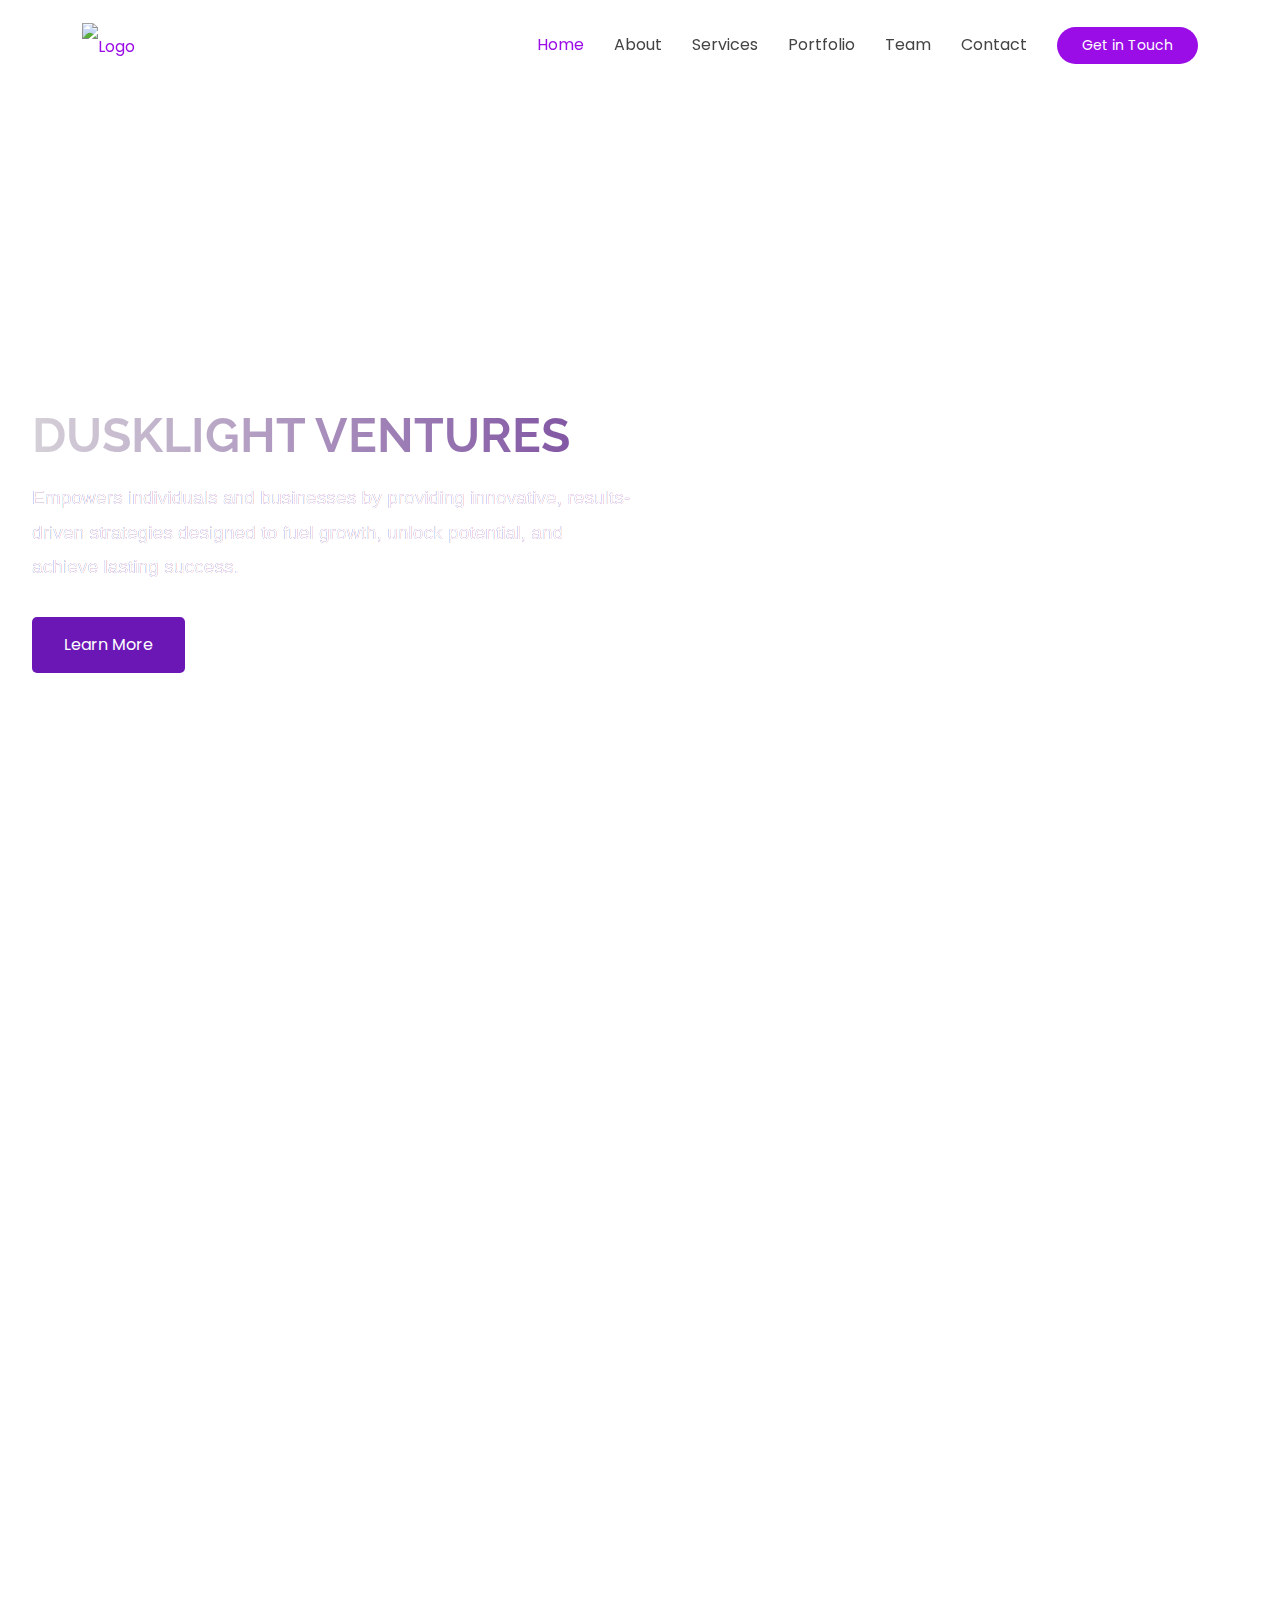
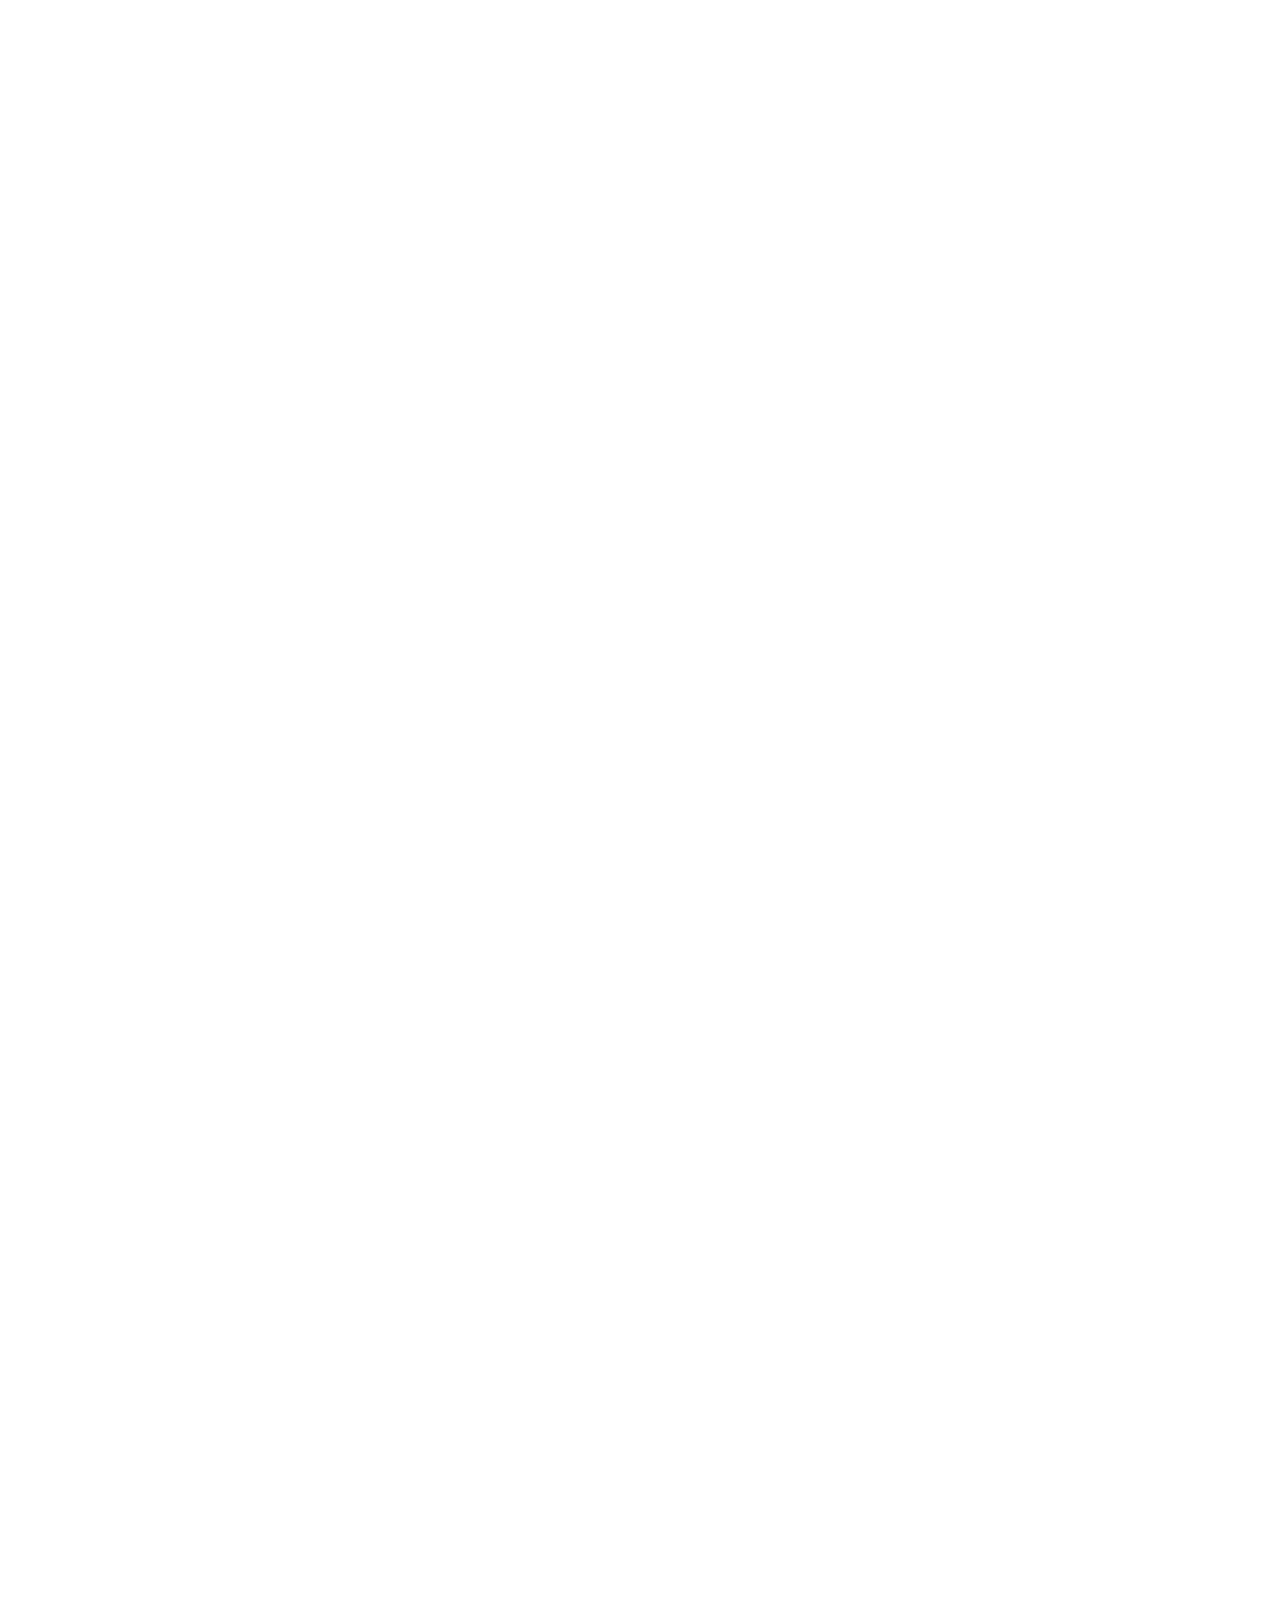
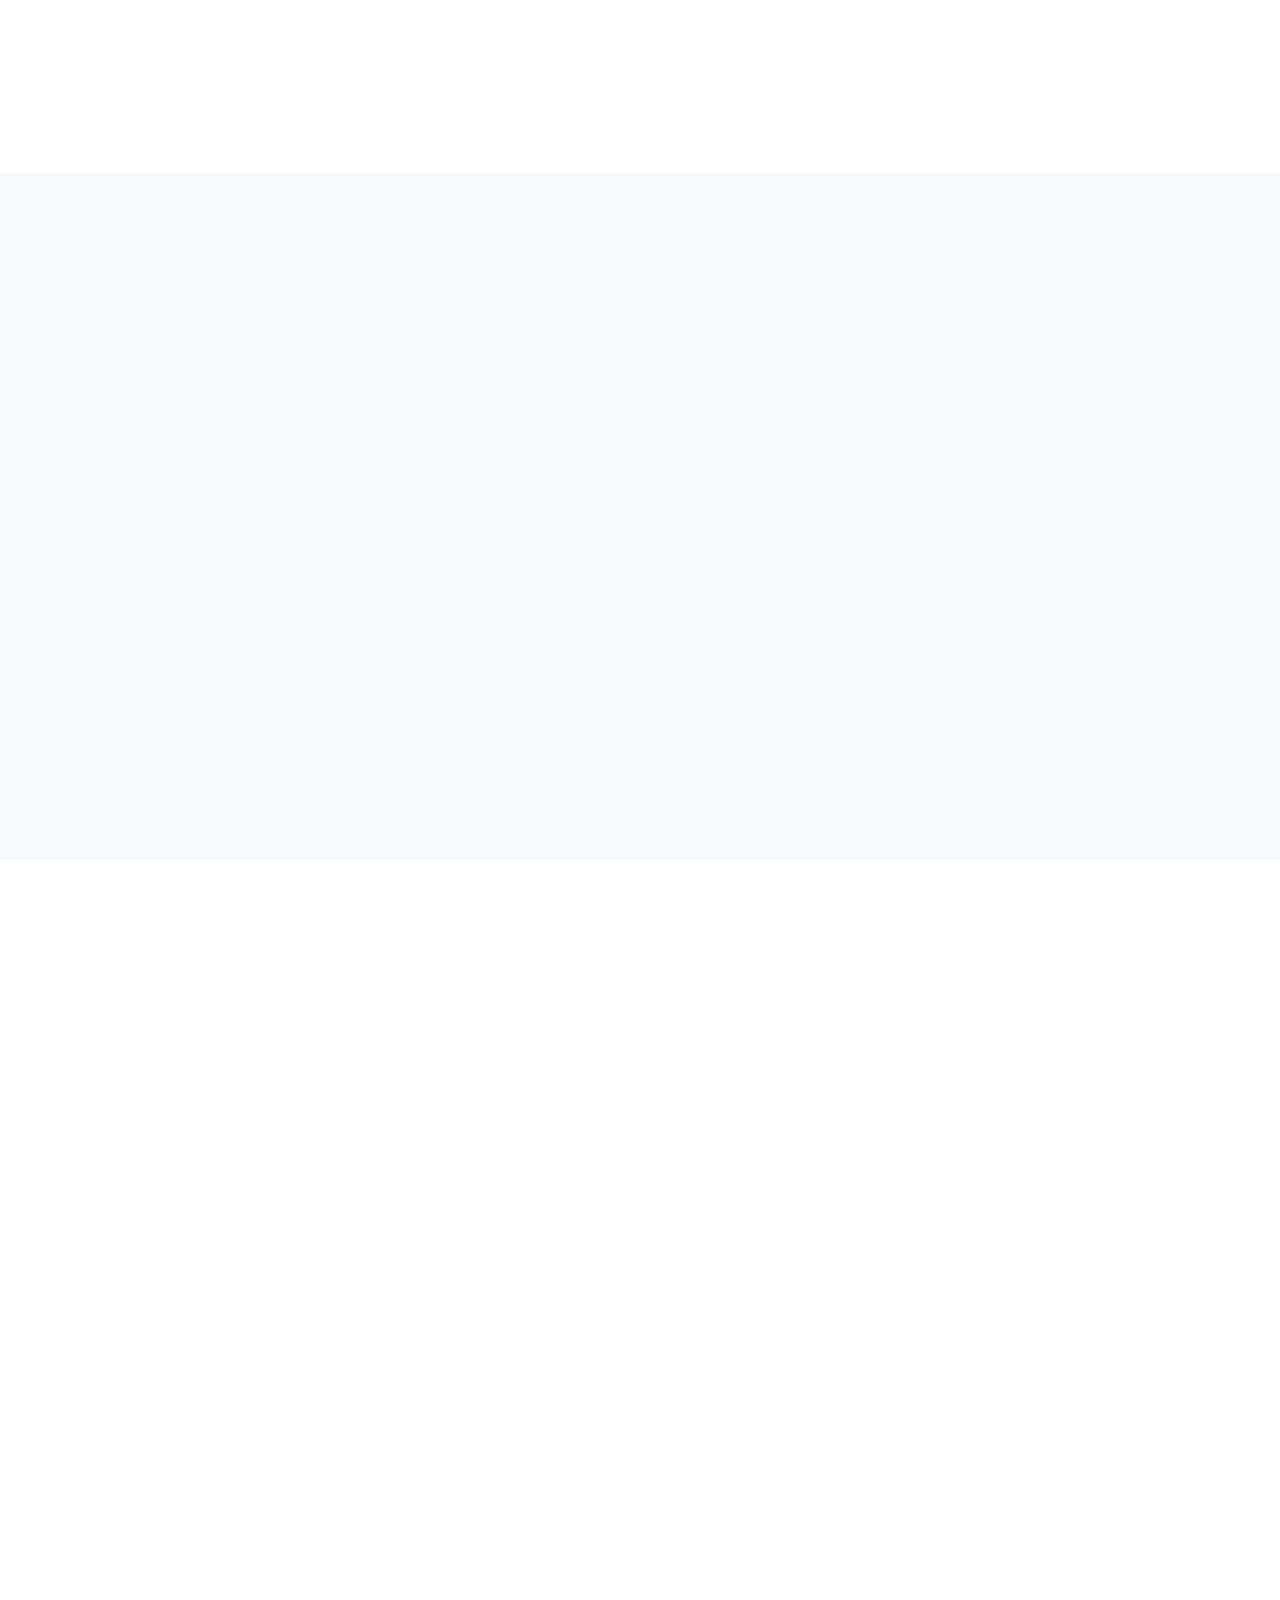
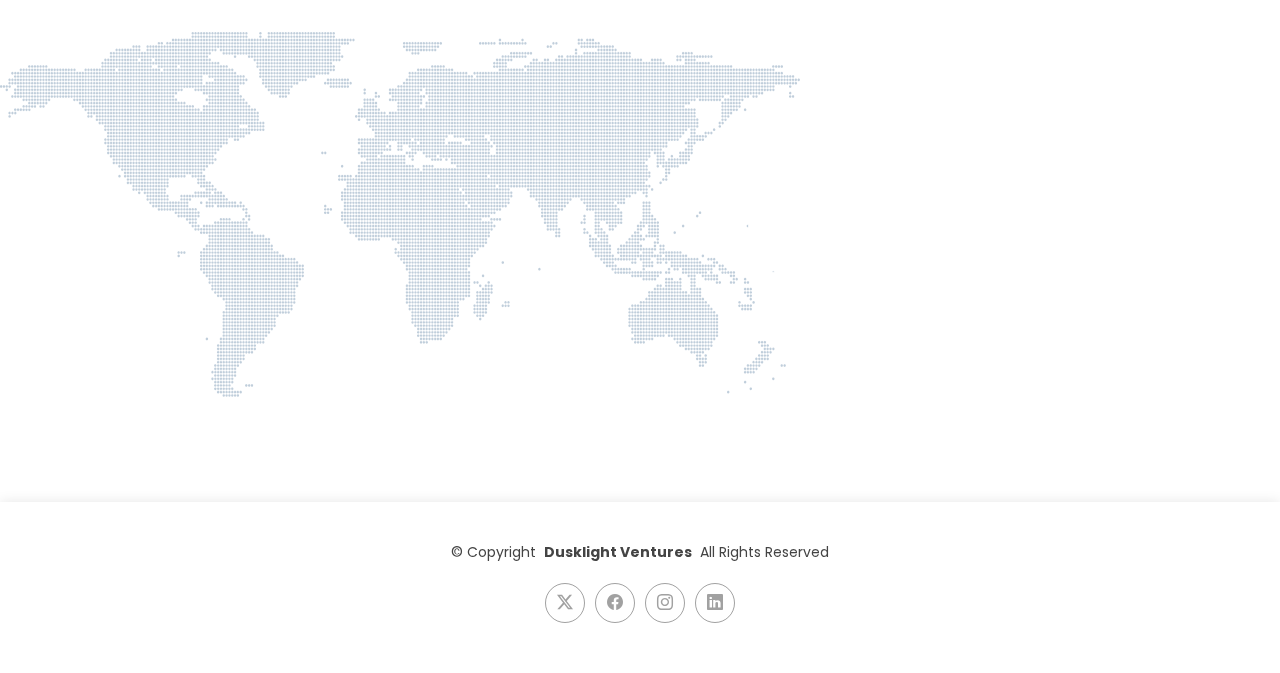
==== commit 9e6130a4: "Finalized the testing and deployment" ====
--- a/index.html
+++ b/index.html
@@ -803,12 +803,12 @@
       <!-- Section Title -->
       <div class="container section-title" data-aos="fade-up">
         <h2>Team</h2>
-        <p>This is our team</p>
+        <!-- <p>This is our team</p> -->
       </div><!-- End Section Title -->
 
       <div class="container">
 
-        <div class="row gy-4">
+        <div class="teammem">
 
           <div class="col-lg-3 col-md-6 d-flex align-items-stretch" data-aos="fade-up" data-aos-delay="100">
             <div class="team-member">
@@ -826,9 +826,9 @@
                 <span>Chief Executive Officer</span>
               </div>
             </div>
-          </div><!-- End Team Member -->
-
-          <div class="col-lg-3 col-md-6 d-flex align-items-stretch" data-aos="fade-up" data-aos-delay="200">
+          </div>
+
+          <!-- <div class="col-lg-3 col-md-6 d-flex align-items-stretch" data-aos="fade-up" data-aos-delay="200">
             <div class="team-member">
               <div class="member-img">
                 <img src="https://i.postimg.cc/wBbZxG0T/icon.png" class="img-fluid" alt="">
@@ -844,7 +844,7 @@
                 <span>Director</span>
               </div>
             </div>
-          </div><!-- End Team Member -->
+          </div>
 
           <div class="col-lg-3 col-md-6 d-flex align-items-stretch" data-aos="fade-up" data-aos-delay="300">
             <div class="team-member">
@@ -862,7 +862,7 @@
                 <span>Director</span>
               </div>
             </div>
-          </div><!-- End Team Member -->
+          </div>
 
           <div class="col-lg-3 col-md-6 d-flex align-items-stretch" data-aos="fade-up" data-aos-delay="400">
             <div class="team-member">
@@ -880,7 +880,7 @@
                 <span>Director</span>
               </div>
             </div>
-          </div><!-- End Team Member -->
+          </div> -->
 
         </div>
 
--- a/assets/css/main.css
+++ b/assets/css/main.css
@@ -905,7 +905,7 @@
 
 @media (max-width: 640px) {
   .clients .client-logo img {
-    padding: 18px;
+    padding: 25px;
   }
 }
 
@@ -1412,6 +1412,11 @@
 /*--------------------------------------------------------------
 # Team Section
 --------------------------------------------------------------*/
+.teammem{
+  display: flex;
+  justify-content: center;
+
+}
 .team .team-member {
   background-color: var(--surface-color);
   overflow: hidden;
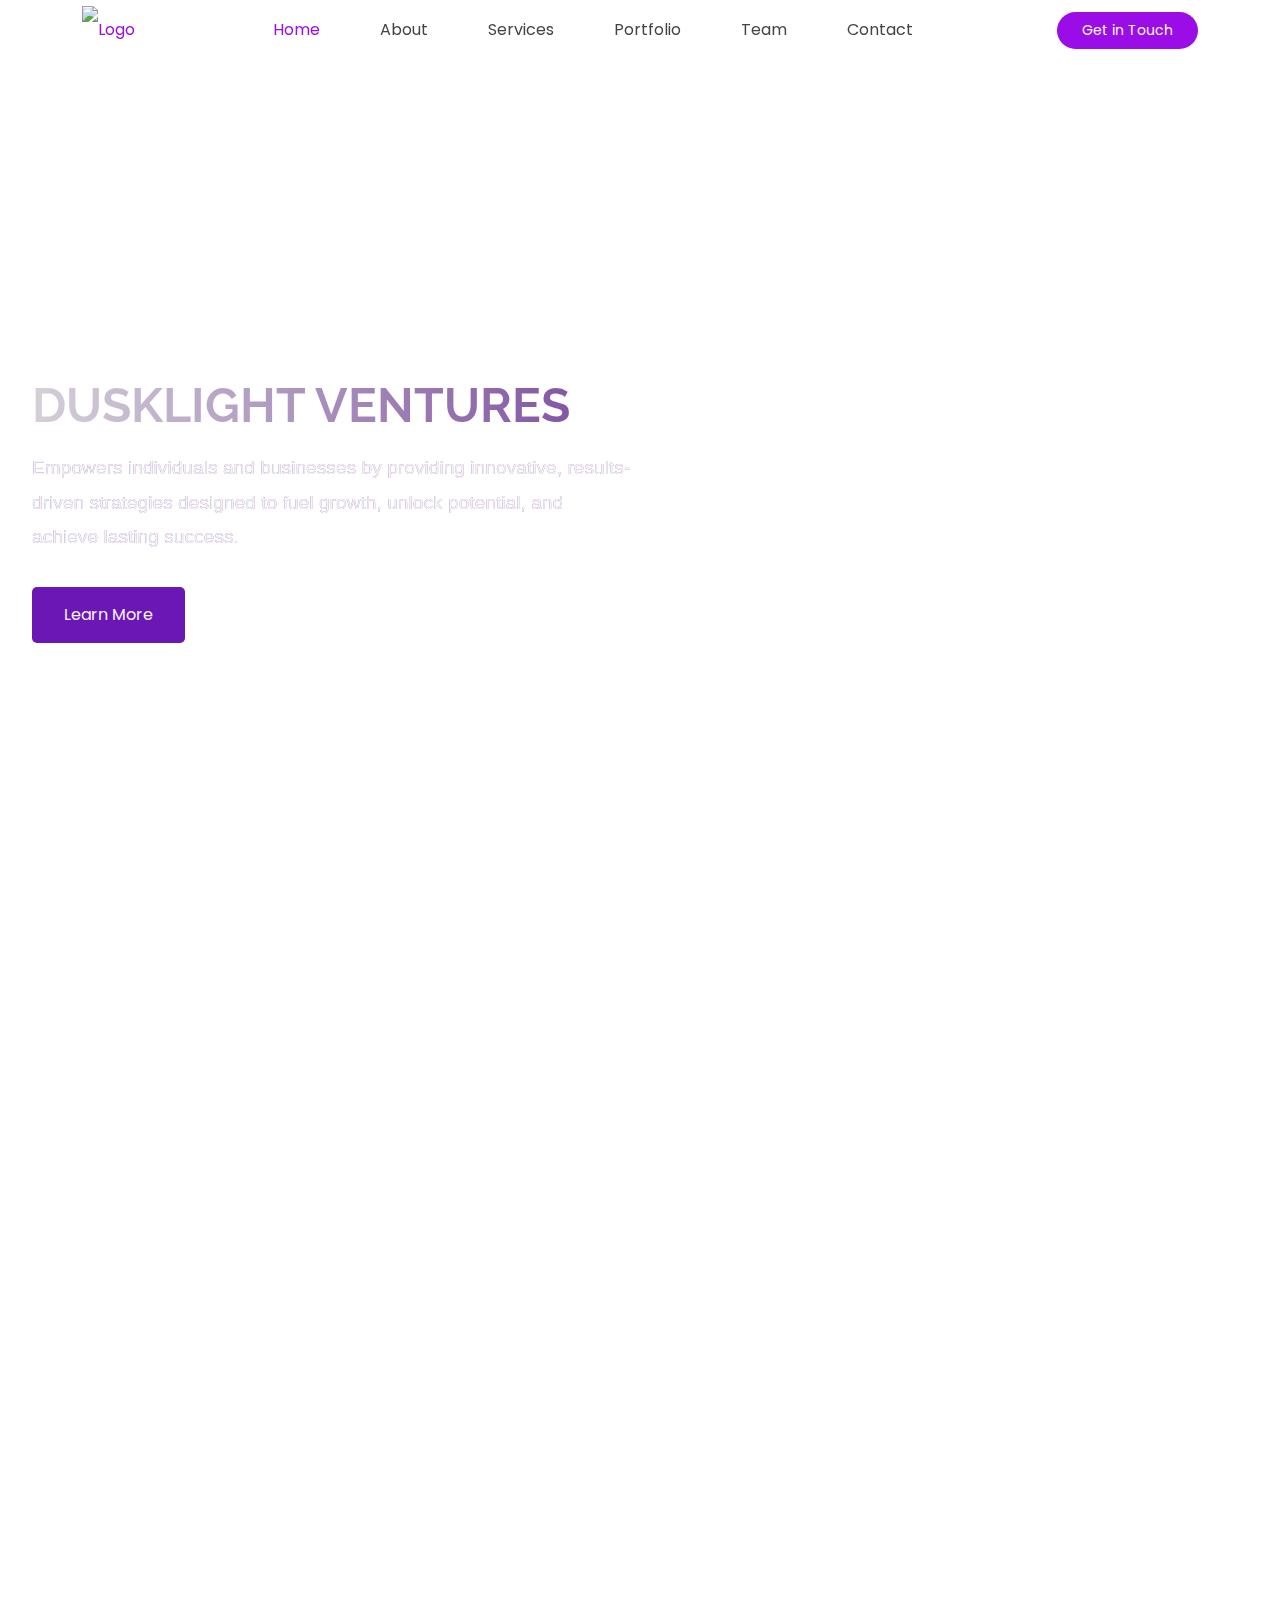
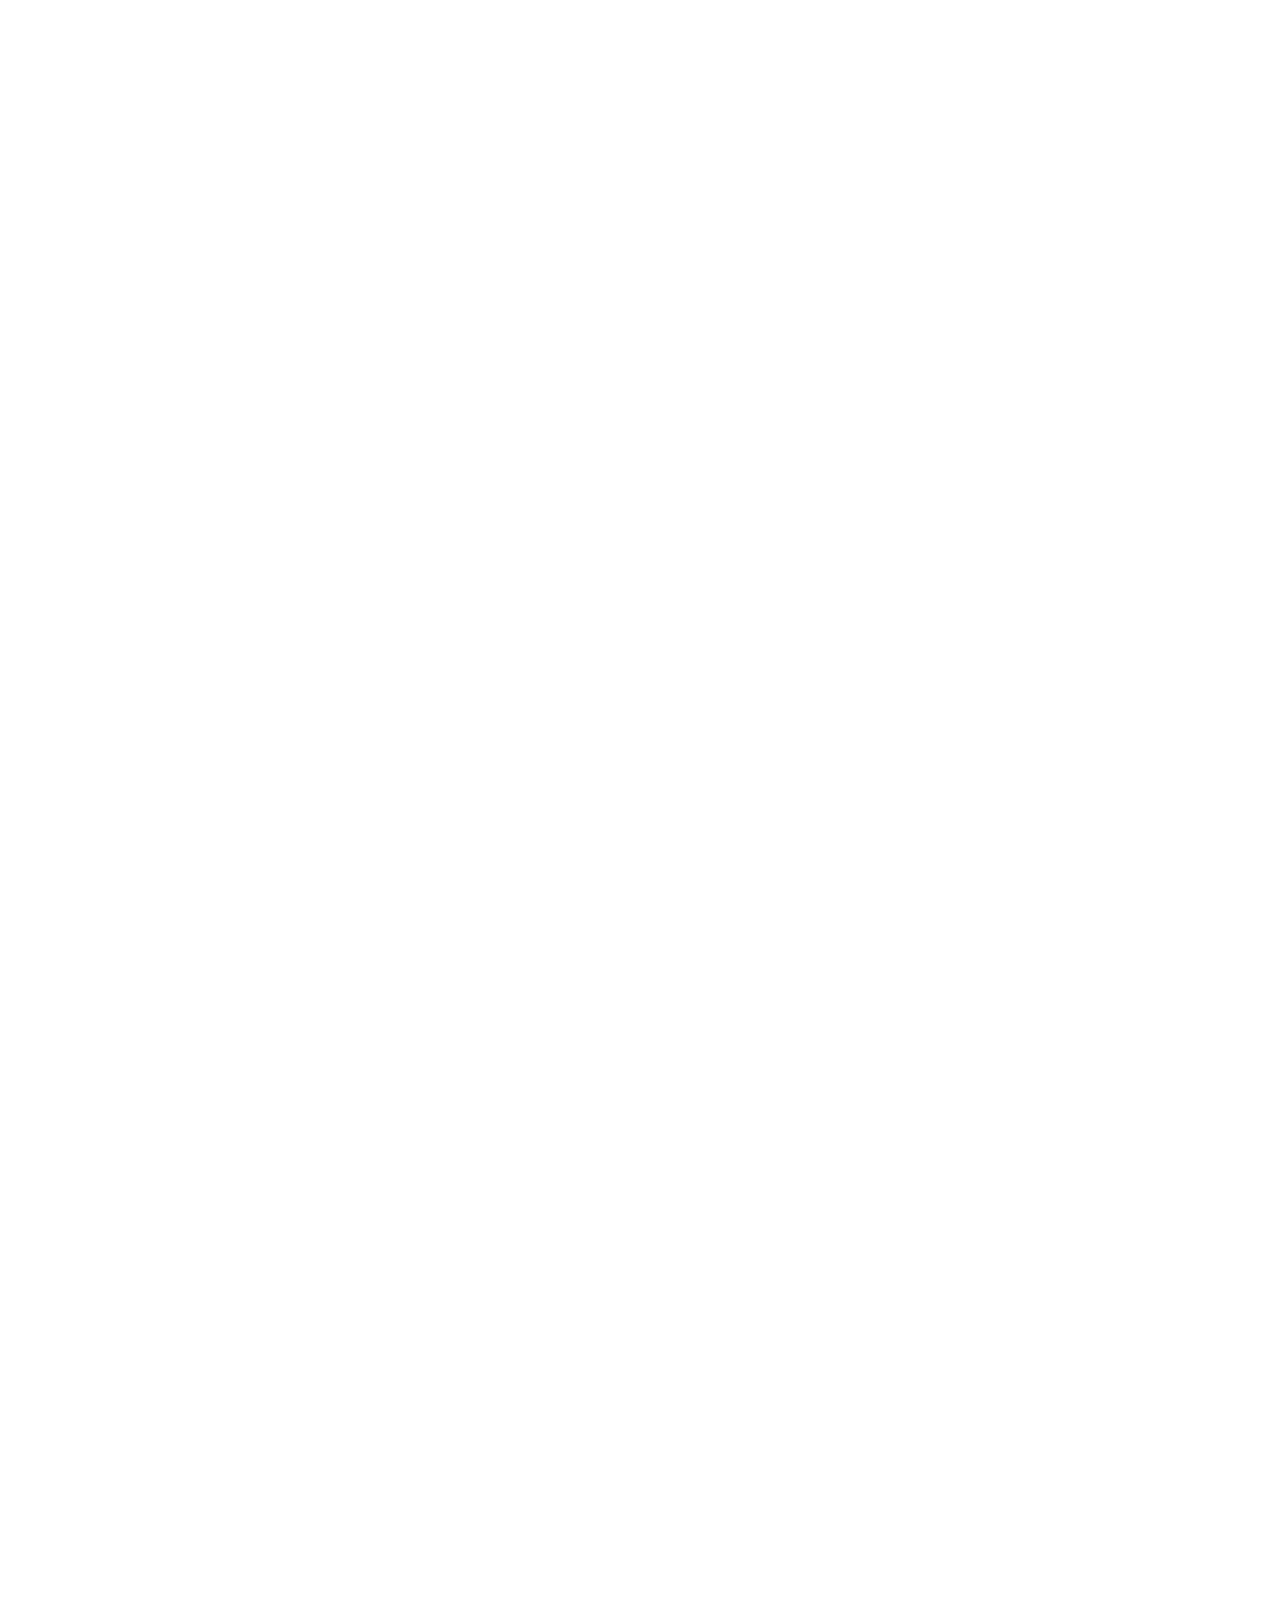
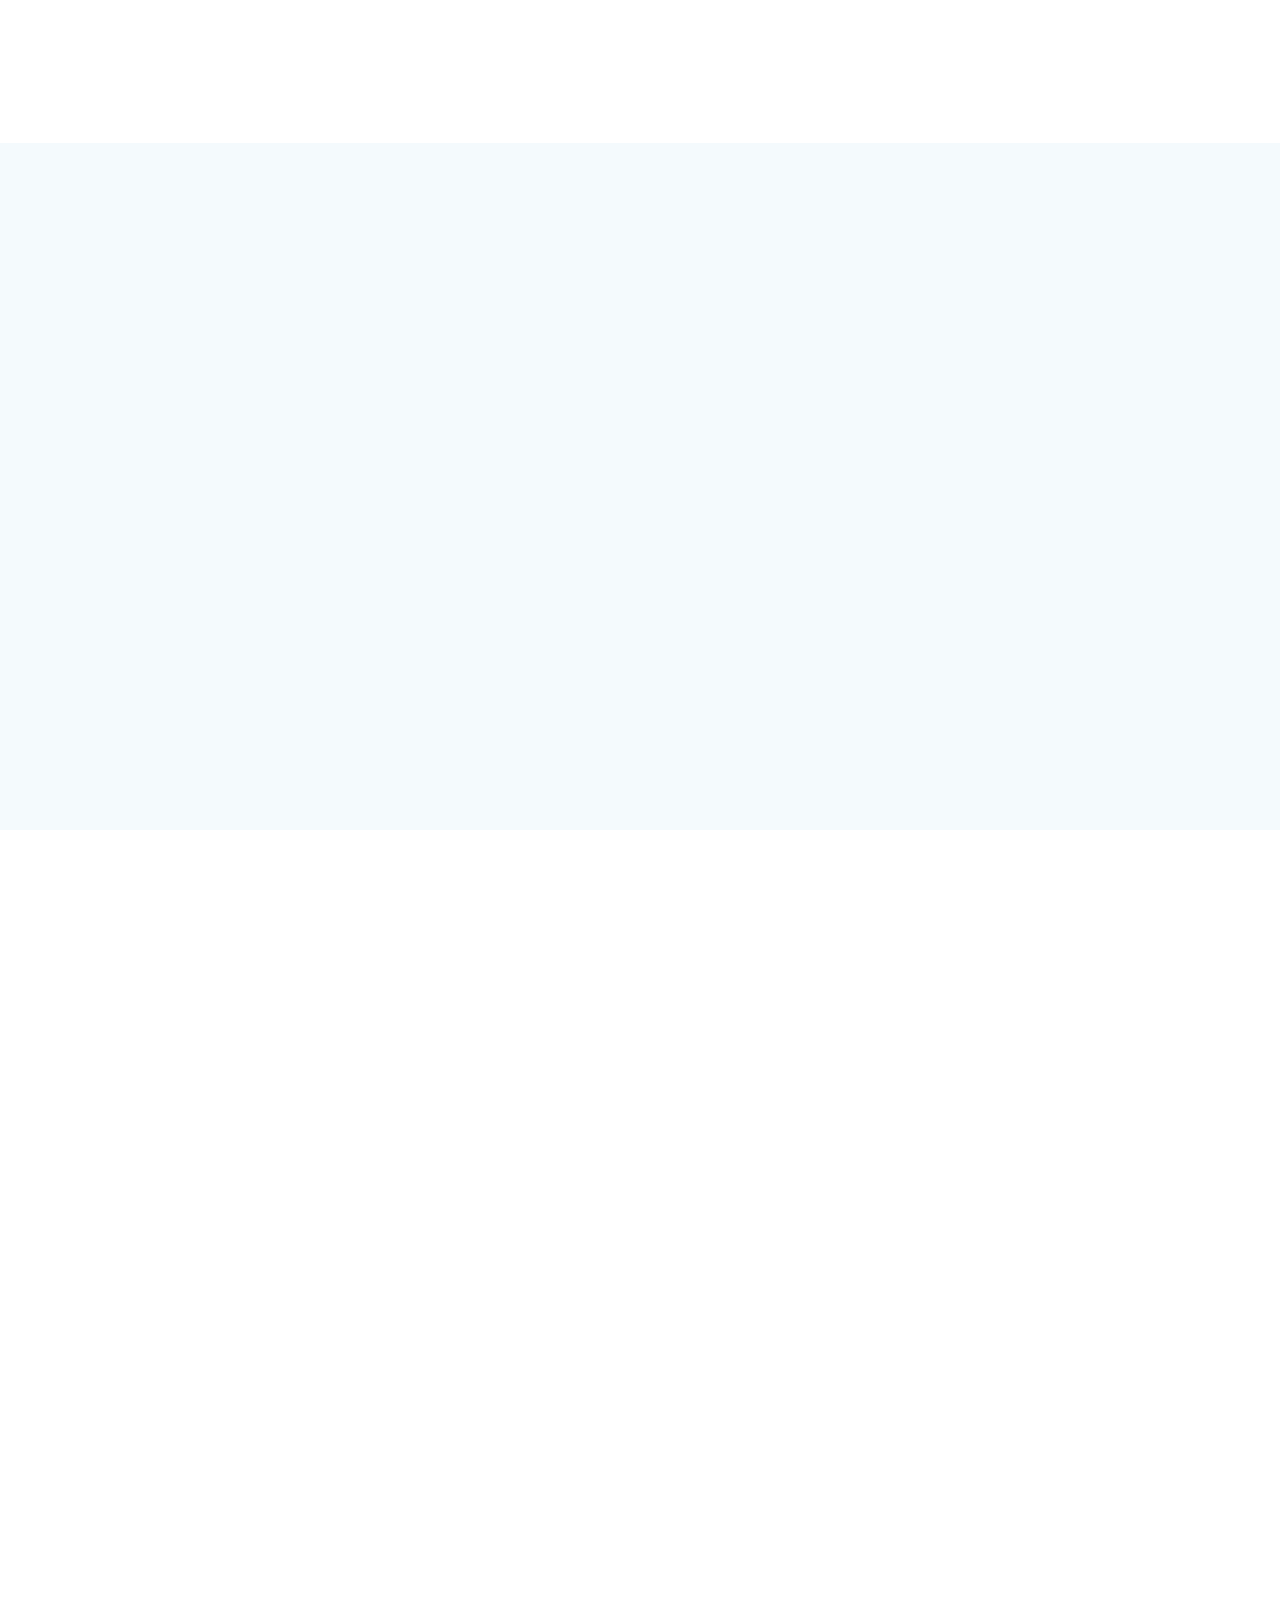
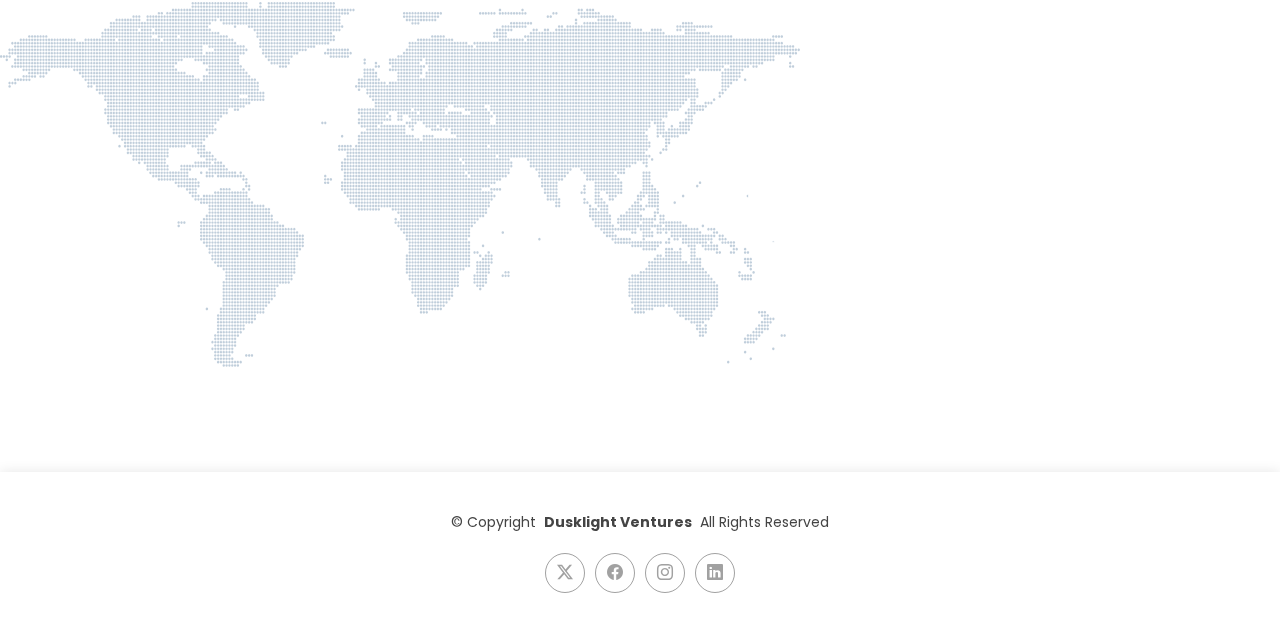
==== commit 3cbcaba9: "Finalized the testing and deployment" ====
--- a/index.html
+++ b/index.html
@@ -39,46 +39,33 @@
 <body class="index-page">
 
   <header id="header" class="header d-flex align-items-center sticky-top">
-    <div class="container-fluid container-xl position-relative d-flex align-items-center">
-
-      <a href="index.html" class="logo d-flex align-items-center me-auto">
-        <img src="https://i.postimg.cc/mDbwCCmY/DVLOGO-removebg-preview.png" alt="Logo" class="navbar-logo">
-        <!-- <h1 class="sitename">DUSKLIGHT VENTURES</h1> -->
-      </a>      
-
-      <nav id="navmenu" class="navmenu">
-        <ul>
-          <li><a href="#hero" class="active">Home<br></a></li>
-          <li><a href="#about">About</a></li>
-          <li><a href="#services">Services</a></li>
-          <li><a href="#portfolio">Portfolio</a></li>
-          <li><a href="#team">Team</a></li>
-          <!-- <li class="dropdown"><a href="#"><span>Dropdown</span> <i class="bi bi-chevron-down toggle-dropdown"></i></a>
+    <div class="container-fluid container-xl position-relative d-flex align-items-center justify-content-between">
+
+        <!-- Logo Container -->
+        <div class="logo-container">
+            <a href="index.html" class="logo">
+                <img src="https://i.postimg.cc/kgFhSLcF/Logo.png" alt="Logo" class="navbar-logo">
+            </a>
+        </div>
+
+        <!-- Navigation Menu -->
+        <nav id="navmenu" class="navmenu">
             <ul>
-              <li><a href="#">Dropdown 1</a></li>
-              <li class="dropdown"><a href="#"><span>Deep Dropdown</span> <i class="bi bi-chevron-down toggle-dropdown"></i></a>
-                <ul>
-                  <li><a href="#">Deep Dropdown 1</a></li>
-                  <li><a href="#">Deep Dropdown 2</a></li>
-                  <li><a href="#">Deep Dropdown 3</a></li>
-                  <li><a href="#">Deep Dropdown 4</a></li>
-                  <li><a href="#">Deep Dropdown 5</a></li>
-                </ul>
-              </li>
-              <li><a href="#">Dropdown 2</a></li>
-              <li><a href="#">Dropdown 3</a></li>
-              <li><a href="#">Dropdown 4</a></li>
+                <li><a href="#hero" class="active">Home</a></li>
+                <li><a href="#about">About</a></li>
+                <li><a href="#services">Services</a></li>
+                <li><a href="#portfolio">Portfolio</a></li>
+                <li><a href="#team">Team</a></li>
+                <li><a href="#contact">Contact</a></li>
             </ul>
-          </li> -->
-          <li><a href="#contact">Contact</a></li>
-        </ul>
-        <i class="mobile-nav-toggle d-xl-none bi bi-list"></i>
-      </nav>
-
-      <a class="btn-getstarted" href="index.html#contact">Get in Touch</a>
+            <i class="mobile-nav-toggle d-xl-none bi bi-list"></i>
+        </nav>
+
+        <a class="btn-getstarted" href="index.html#contact">Get in Touch</a>
 
     </div>
-  </header>
+</header>
+
 
   <main class="main">
 
@@ -89,7 +76,7 @@
             DUSKLIGHT VENTURES
         </h1>
         <p class="intro-text">Empowers individuals and businesses by providing innovative, results-driven strategies designed to fuel growth, unlock potential, and achieve lasting success.</p>
-            <button onclick="learnMore()">Learn More</button>
+            <button  onclick="window.location.href='#about'">Learn More</button>
         </div>
     </section>
 
@@ -1068,7 +1055,7 @@
           </div>
 
           <div class="col-lg-7">
-            <form action="forms/contact.php" method="post" class="php-email-form" data-aos="fade-up" data-aos-delay="500">
+            <form action="forms/contact.php" method="POST" class="php-email-form" data-aos="fade-up" data-aos-delay="500">
               <div class="row gy-4">
 
                 <div class="col-md-6">
@@ -1151,4 +1138,4 @@
 
 </body>
 
-</html>+</html>
--- a/assets/css/main.css
+++ b/assets/css/main.css
@@ -151,9 +151,42 @@
 .header {
   color: var(--default-color);
   background-color: var(--background-color);
-  padding: 15px 0;
+  padding: -40px 0;
   transition: all 0.5s;
-  z-index: 997;
+  z-index: 99;
+}
+
+.logo-container {
+  flex-shrink: 0; /* Prevents resizing when screen shrinks */
+}
+
+.logo img {
+  width: 100px; /* Adjust to your desired size */
+  height: auto;
+  max-height: 200px; /* Ensures it doesn’t get too large */
+}
+
+.navmenu {
+  flex-grow: 1; /* Allows it to take up remaining space */
+  display: flex;
+  justify-content: center; /* Centers the navigation */
+}
+
+.navmenu ul {
+  display: flex;
+  list-style: none;
+  margin: 0;
+  padding: 0;
+  align-items: center;
+}
+
+.navmenu li {
+  padding: 0 15px;
+}
+
+.btn-getstarted {
+  flex-shrink: 0; /* Prevents resizing */
+  margin-left: auto;
 }
 
 .header .logo {
@@ -161,7 +194,7 @@
 }
 
 .header .logo img {
-  max-height: 45px;
+  max-height: 750px;
   margin-right: 8px;
 }
 
@@ -249,7 +282,6 @@
     height: 150px; /* Maintain aspect ratio */
     max-height: 280px; /* Optional: Limit max height */
 }
-
 
   .navmenu a i,
   .navmenu a:focus i {
@@ -311,147 +343,9 @@
     top: 100%;
     visibility: visible;
   }
-
-  .navmenu .dropdown .dropdown ul {
-    top: 0;
-    left: -90%;
-    visibility: hidden;
-  }
-
-  .navmenu .dropdown .dropdown:hover>ul {
-    opacity: 1;
-    top: 0;
-    left: -100%;
-    visibility: visible;
-  }
-}
-
-/* Navmenu - Mobile */
-@media (max-width: 1199px) {
-  .mobile-nav-toggle {
-    color: var(--nav-color);
-    font-size: 28px;
-    line-height: 0;
-    margin-right: 10px;
-    cursor: pointer;
-    transition: color 0.3s;
-  }
-
-  .navmenu {
-    padding: 0;
-    z-index: 9997;
-  }
-
-  .navmenu ul {
-    display: none;
-    list-style: none;
-    position: absolute;
-    inset: 60px 20px 20px 20px;
-    padding: 10px 0;
-    margin: 0;
-    border-radius: 6px;
-    background-color: var(--nav-mobile-background-color);
-    overflow-y: auto;
-    transition: 0.3s;
-    z-index: 9998;
-    box-shadow: 0px 0px 30px rgba(0, 0, 0, 0.1);
-  }
-
-  .navmenu a,
-  .navmenu a:focus {
-    color: var(--nav-dropdown-color);
-    padding: 10px 20px;
-    font-family: var(--nav-font);
-    font-size: 17px;
-    font-weight: 500;
-    display: flex;
-    align-items: center;
-    justify-content: space-between;
-    white-space: nowrap;
-    transition: 0.3s;
-  }
-
-  .navmenu a i,
-  .navmenu a:focus i {
-    font-size: 12px;
-    line-height: 0;
-    margin-left: 5px;
-    width: 30px;
-    height: 30px;
-    display: flex;
-    align-items: center;
-    justify-content: center;
-    border-radius: 50%;
-    transition: 0.3s;
-    background-color: color-mix(in srgb, var(--accent-color), transparent 90%);
-  }
-
-  .navmenu a i:hover,
-  .navmenu a:focus i:hover {
-    background-color: var(--accent-color);
-    color: var(--contrast-color);
-  }
-
-  .navmenu a:hover,
-  .navmenu .active,
-  .navmenu .active:focus {
-    color: var(--nav-dropdown-hover-color);
-  }
-
-  .navmenu .active i,
-  .navmenu .active:focus i {
-    background-color: var(--accent-color);
-    color: var(--contrast-color);
-    transform: rotate(180deg);
-  }
-
-  .navmenu .dropdown ul {
-    position: static;
-    display: none;
-    z-index: 99;
-    padding: 10px 0;
-    margin: 10px 20px;
-    background-color: var(--nav-dropdown-background-color);
-    border: 1px solid color-mix(in srgb, var(--default-color), transparent 90%);
-    box-shadow: none;
-    transition: all 0.5s ease-in-out;
-  }
-
-  .navmenu .dropdown ul ul {
-    background-color: rgba(33, 37, 41, 0.1);
-  }
-
-  .navmenu .dropdown>.dropdown-active {
-    display: block;
-    background-color: rgba(33, 37, 41, 0.03);
-  }
-
-  .mobile-nav-active {
-    overflow: hidden;
-  }
-
-  .mobile-nav-active .mobile-nav-toggle {
-    color: #fff;
-    position: absolute;
-    font-size: 32px;
-    top: 15px;
-    right: 15px;
-    margin-right: 0;
-    z-index: 9999;
-  }
-
-  .mobile-nav-active .navmenu {
-    position: fixed;
-    overflow: hidden;
-    inset: 0;
-    background: rgba(33, 37, 41, 0.8);
-    transition: 0.3s;
-  }
-
-  .mobile-nav-active .navmenu>ul {
-    display: block;
-  }
-}
+}
+
+
 
 /*--------------------------------------------------------------
 # Global Footer
@@ -675,7 +569,7 @@
 :root {
   --primary-color: #460572;
   --secondary-color: #6b17b5;
-  --text-color: #ffffff;
+  --text-color: #f7f6f9;
 }
 
 * {
@@ -691,7 +585,7 @@
 
 .hero {
   height: 100vh;
-  background: url('https://i.postimg.cc/rpy2cynz/brain.jpg') no-repeat center center/cover;
+  background: url('https://i.postimg.cc/KzsTDQZj/Untitled-design-2.png') no-repeat center center/cover;
   background-size: cover; 
   display: flex;
   align-items: center;
